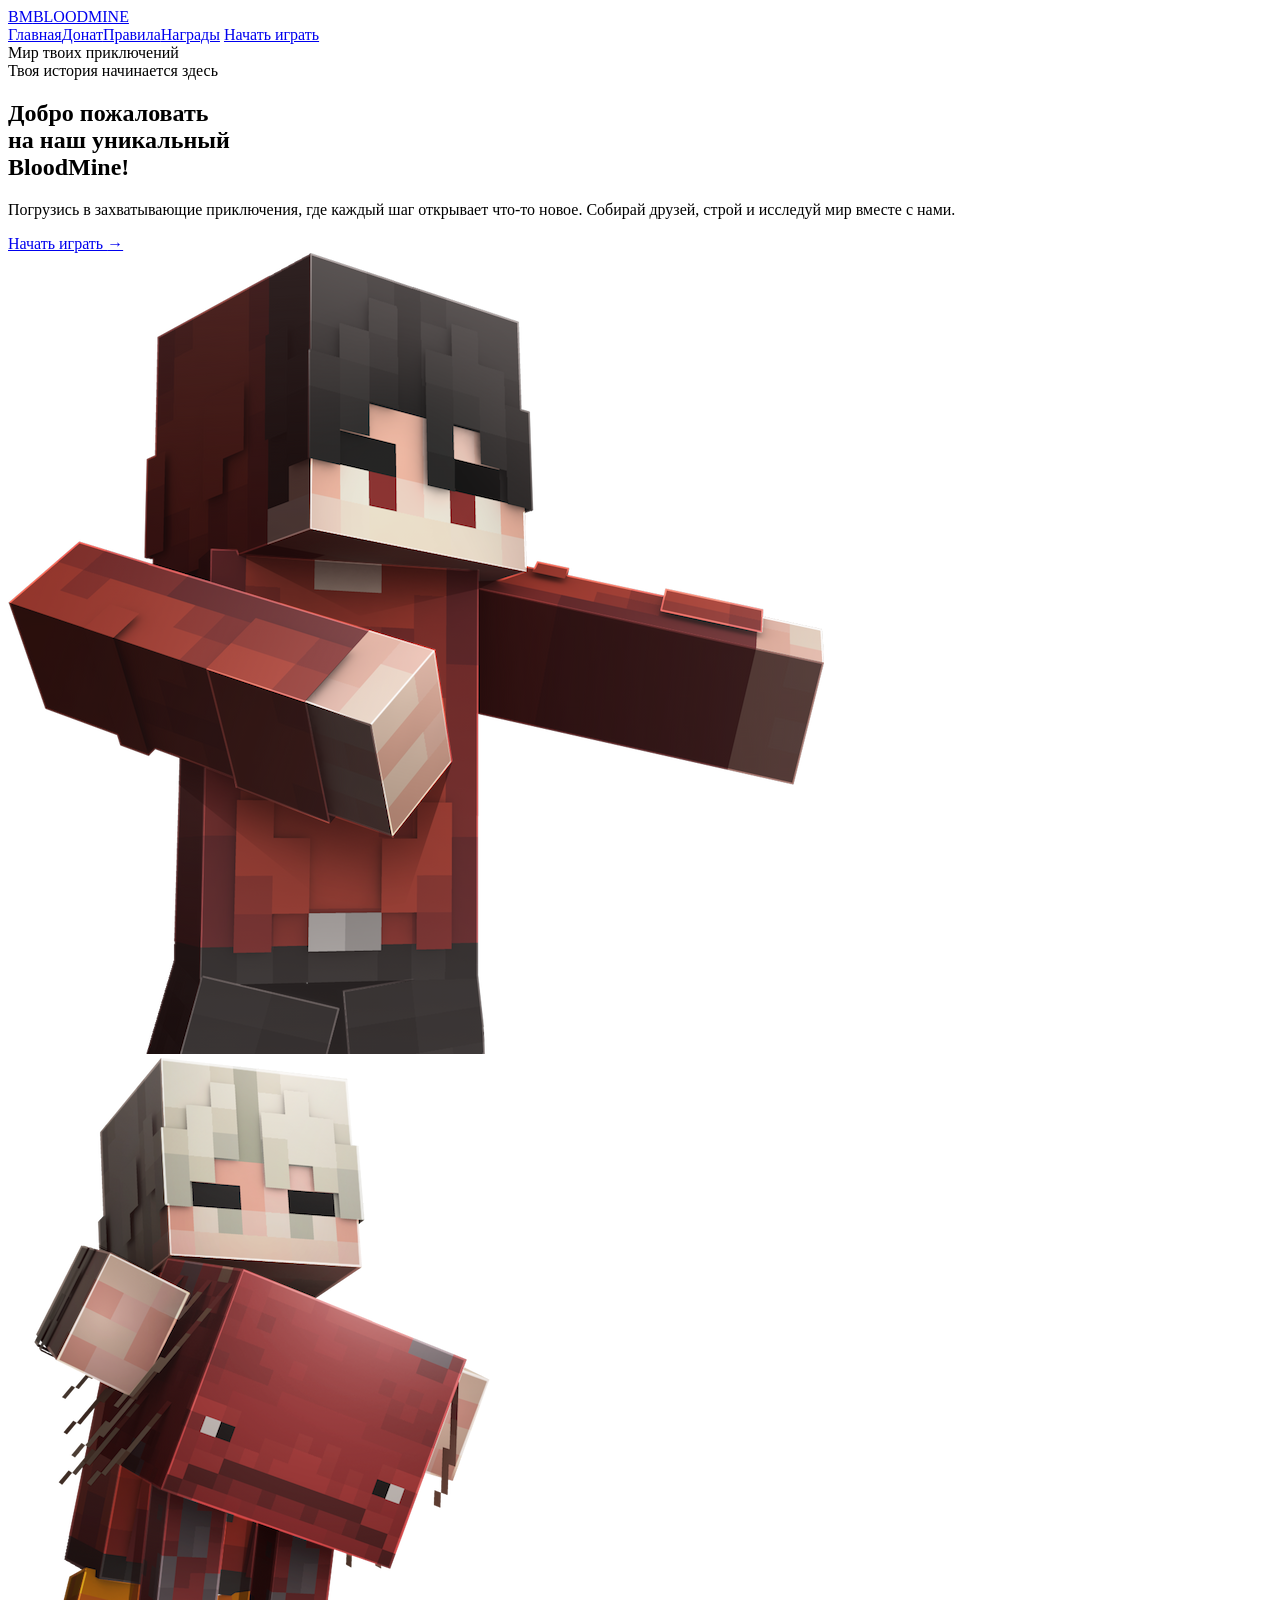
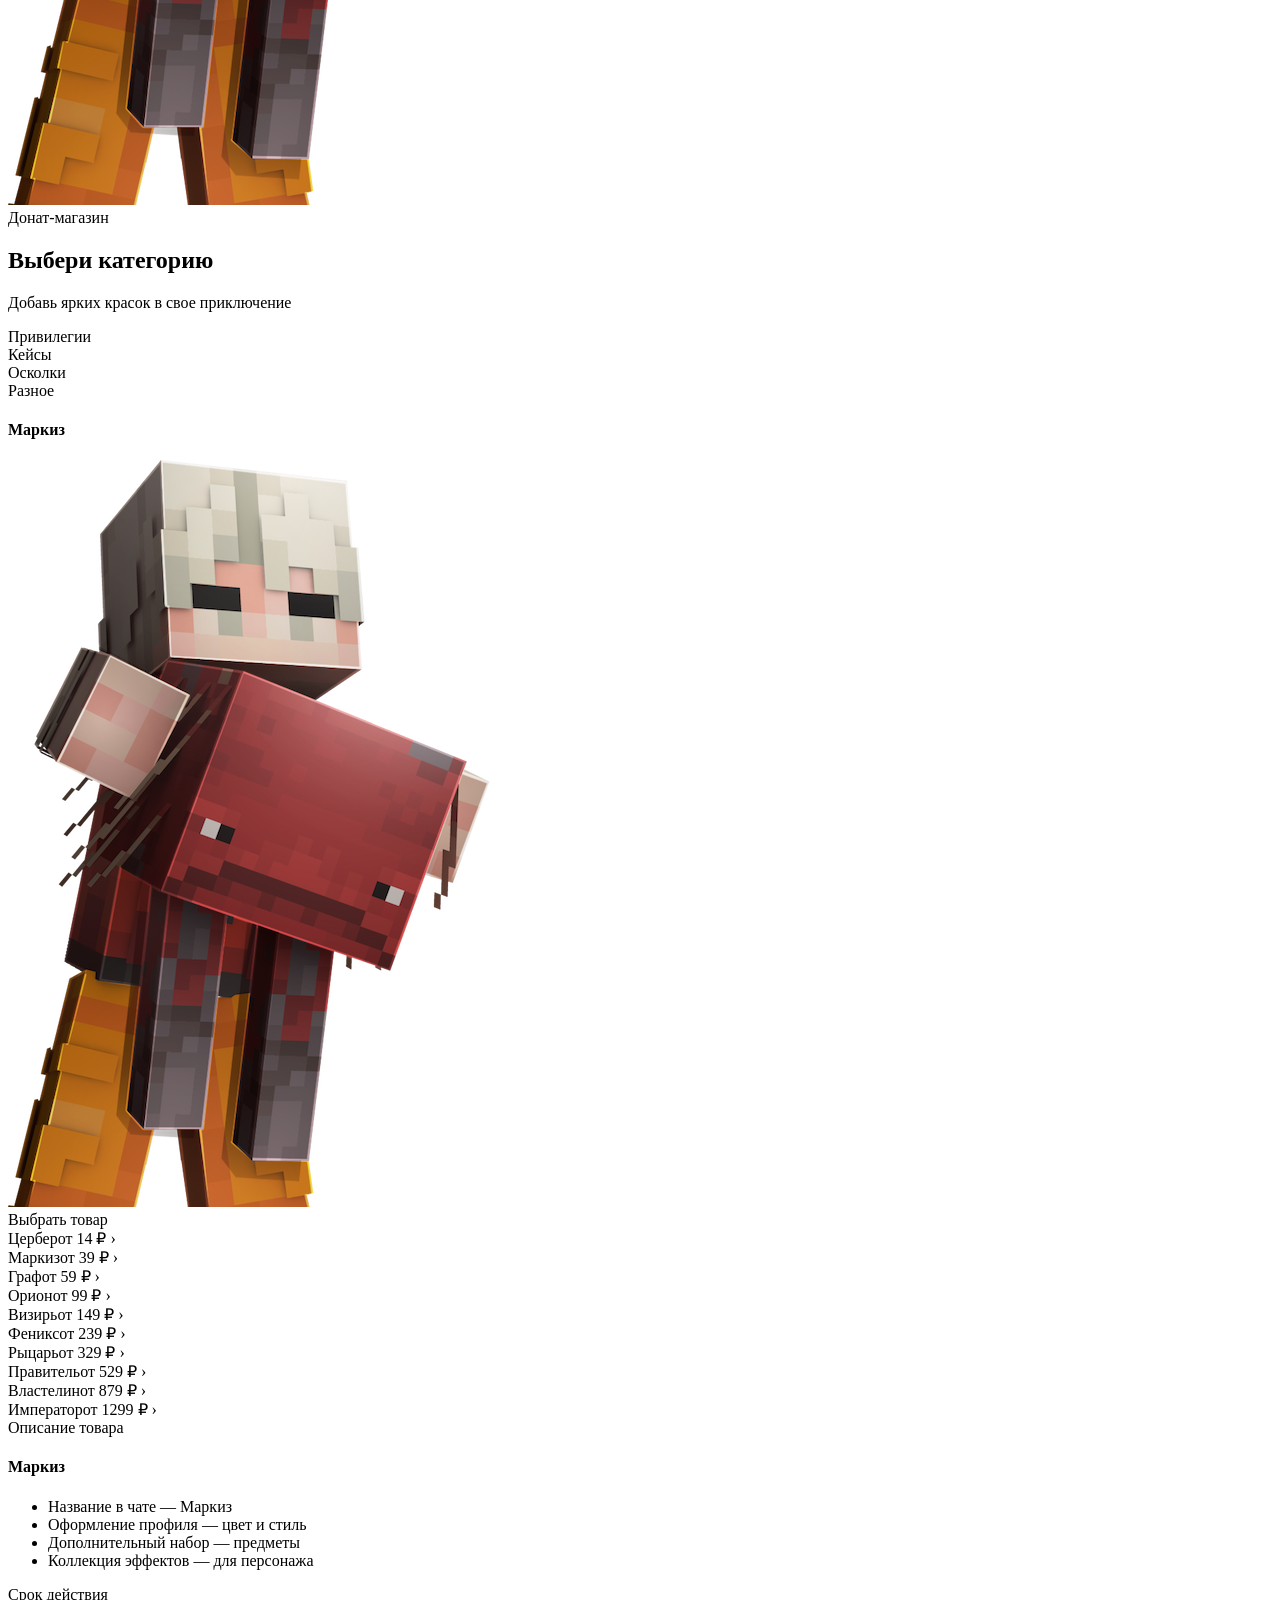
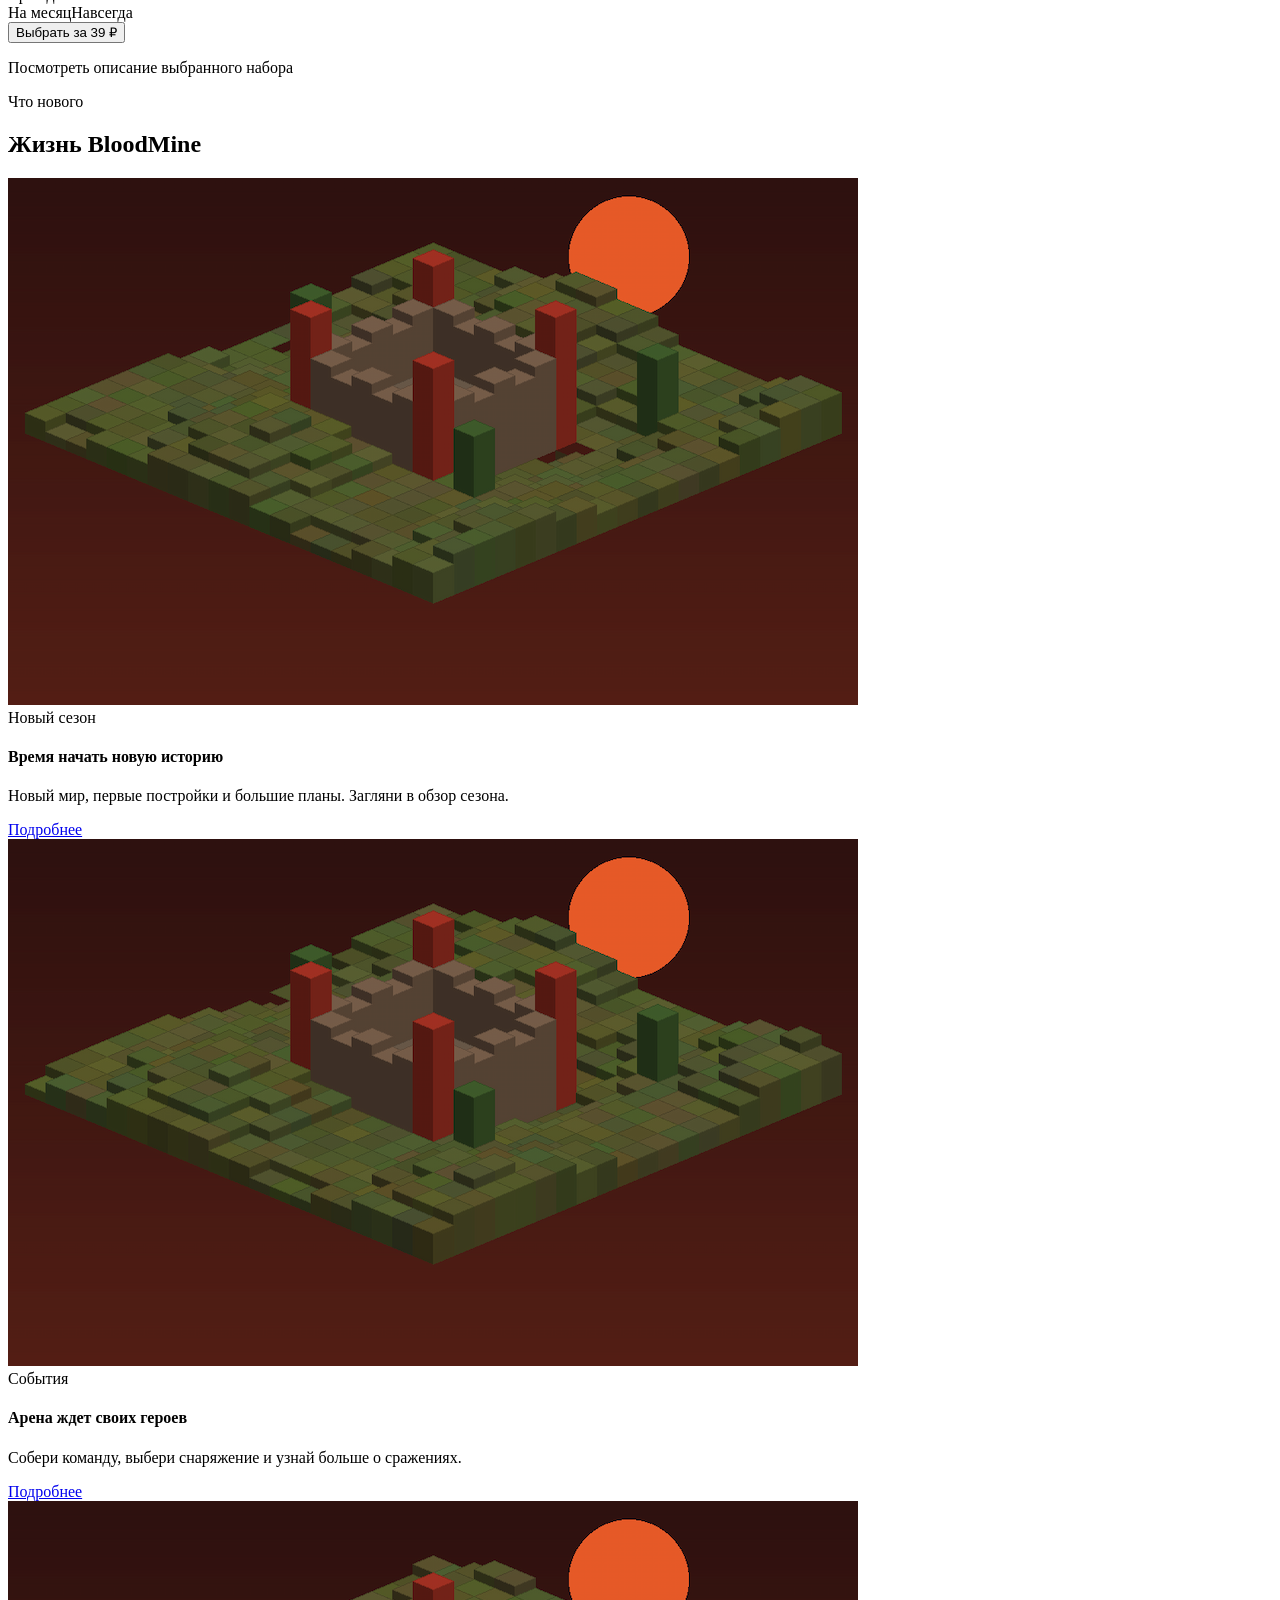
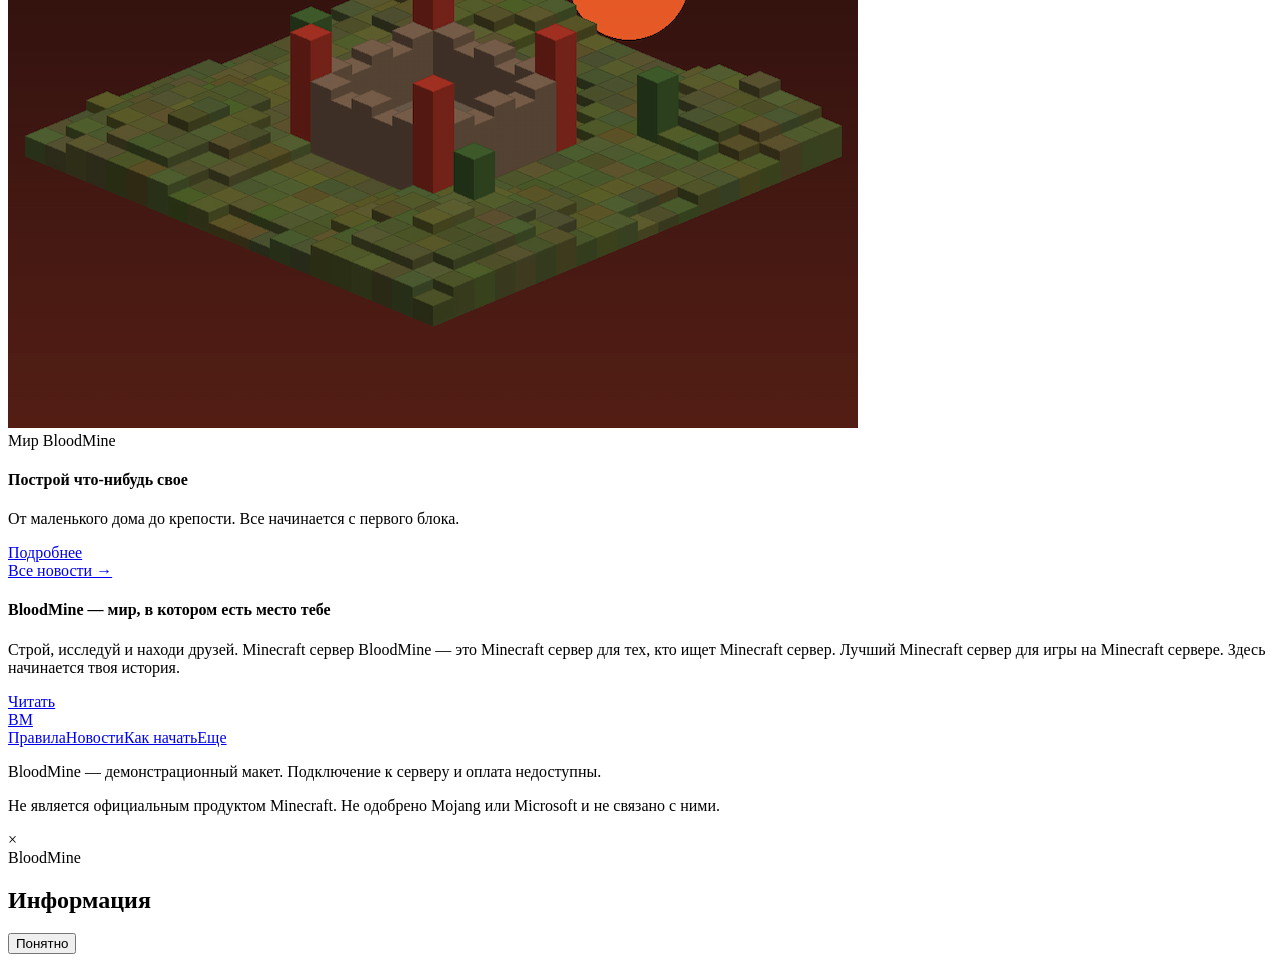
==== index.html @ a09b9207 "Update index.html change description" ====
<!DOCTYPE html>
<html lang="ru">
<head>
  <meta charset="UTF-8">
  <title>Главная</title>
  <meta name="description" content="BloodMine — лучший Minecraft сервер для игры и приключений. Строй, исследуй и находи друзей в нашем уникальном мире. Узнай о наборах, правилах и как начать играть.">
  <meta name="keywords" content="minecraft, сервер, сервер майнкрафт, майнкрафт сервер, лучший сервер, донат, minecraft сервер">
  <script src="assets/js/catalog.js"></script>
  <script src="assets/js/widgets.js"></script>
  <link rel="stylesheet" href="assets/css/components.css">
  <link rel="stylesheet" href="assets/css/styles.css">
</head>
<body>
    <div class="header wrap">
      <a class="logo" href="index.html">BM<span>BLOODMINE</span></a>
      <div class="nav">
        <a href="index.html">Главная</a><a href="index.html#shop">Донат</a><a href="rules.html">Правила</a><a href="rewards.html">Награды</a>
        <a class="nav-light" href="how-to-play.html">Начать играть</a>
      </div>
      <div class="header-note">Мир твоих приключений</div>
    </div>
    <div class="hero wrap">
      <div class="hero-copy"><span class="eyebrow">Твоя история начинается здесь</span><h2>Добро пожаловать<br>на наш уникальный<br><span>BloodMine!</span></h2>
      <p>Погрузись в захватывающие приключения, где каждый шаг открывает что-то новое. Собирай друзей, строй и исследуй мир вместе с нами.</p>
      <a class="orange hero-button" href="how-to-play.html">Начать играть <span>→</span></a></div>
      <div class="hero-players"><img class="hero-back" alt="Игровой герой" src="assets/images/hero-secondary.png"><img class="hero-front" src="assets/images/player.png"></div>
    </div>
    <div class="shop-section wrap" id="shop">
      <div class="section-title"><span class="pill">Донат-магазин</span><h2>Выбери категорию</h2><p>Добавь ярких красок в свое приключение</p></div>
      <div class="store">
        <div class="tabs"><div class="tab active" data-category="ranks" onclick="setCategory('ranks')">Привилегии</div><div class="tab" data-category="cases" onclick="setCategory('cases')">Кейсы</div><div class="tab" data-category="shards" onclick="setCategory('shards')">Осколки</div><div class="tab" data-category="other" onclick="setCategory('other')">Разное</div></div>
        <div class="store-body"><div class="store-preview"><h4 id="preview-name">Маркиз</h4><img alt="Игровой герой" id="preview-image" src="assets/images/player.png"></div>
          <div class="product-column"><div class="column-heading">Выбрать товар</div><div id="product-list"></div></div>
          <div class="description-column"><div class="column-heading secondary">Описание товара</div><h4 id="product-name">Маркиз</h4><div id="product-description"></div><div class="term-label">Срок действия</div><div class="terms"><span class="selected" onclick="setTerm(this,'На месяц')">На месяц</span><span onclick="setTerm(this,'Навсегда')">Навсегда</span></div><button id="choose-product" class="orange" onclick="selectProduct()">Выбрать за 39 ₽</button><p class="fineprint">Посмотреть описание выбранного набора</p></div>
        </div>
      </div>
    </div>
    <div class="wrap news-section"><div class="section-title"><span class="pill">Что нового</span><h2>Жизнь BloodMine</h2></div><div class="news-grid">
        <div class="news-card"><img alt="Мир BloodMine"  src="assets/images/season.png"><div class="news-copy"><span class="eyebrow">Новый сезон</span><h4>Время начать новую историю</h4><p>Новый мир, первые постройки и большие планы. Загляни в обзор сезона.</p><a href="article.html">Подробнее</a></div></div>
        <div class="news-card"><img alt="Мир BloodMine"  src="assets/images/arena.png"><div class="news-copy"><span class="eyebrow">События</span><h4>Арена ждет своих героев</h4><p>Собери команду, выбери снаряжение и узнай больше о сражениях.</p><a href="article.html">Подробнее</a></div></div>
        <div class="news-card"><img alt="Мир BloodMine" src="assets/images/world.png"><div class="news-copy"><span class="eyebrow">Мир BloodMine</span><h4>Построй что-нибудь свое</h4><p>От маленького дома до крепости. Все начинается с первого блока.</p><a href="article.html">Подробнее</a></div></div>
      </div><a class="text-link" href="news.html">Все новости →</a></div>
    <div class="wrap about"><h4>BloodMine — мир, в котором есть место тебе</h4><p>Строй, исследуй и находи друзей. Minecraft сервер BloodMine — это Minecraft сервер для тех, кто ищет Minecraft сервер. Лучший Minecraft сервер для игры на Minecraft сервере. Здесь начинается твоя история.</p><a href="rules.html">Читать</a></div>
    <div class="footer wrap">
      <a class="logo small-logo" href="index.html">BM</a>
      <div><div class="footer-links"><a href="rules.html">Правила</a><a href="news.html">Новости</a><a href="how-to-play.html">Как начать</a><a href="archive.html">Еще</a></div>
      <p>BloodMine — демонстрационный макет. Подключение к серверу и оплата недоступны.</p>
      <p>Не является официальным продуктом Minecraft. Не одобрено Mojang или Microsoft и не связано с ними.</p></div>
    </div>
    <div class="overlay" id="dialog"><div class="modal"><div class="modal-close" onclick="closeDialog()">×</div><div class="pill">BloodMine</div><h2 id="dialog-title">Информация</h2><p id="dialog-text"></p><button class="orange" onclick="closeDialog()">Понятно</button></div></div>
    <div class="toast" id="toast"></div>
    <script src="assets/js/app.js"></script><script src="assets/js/effects.js"></script>
</body>
</html>
---- assets/css/components.css ----

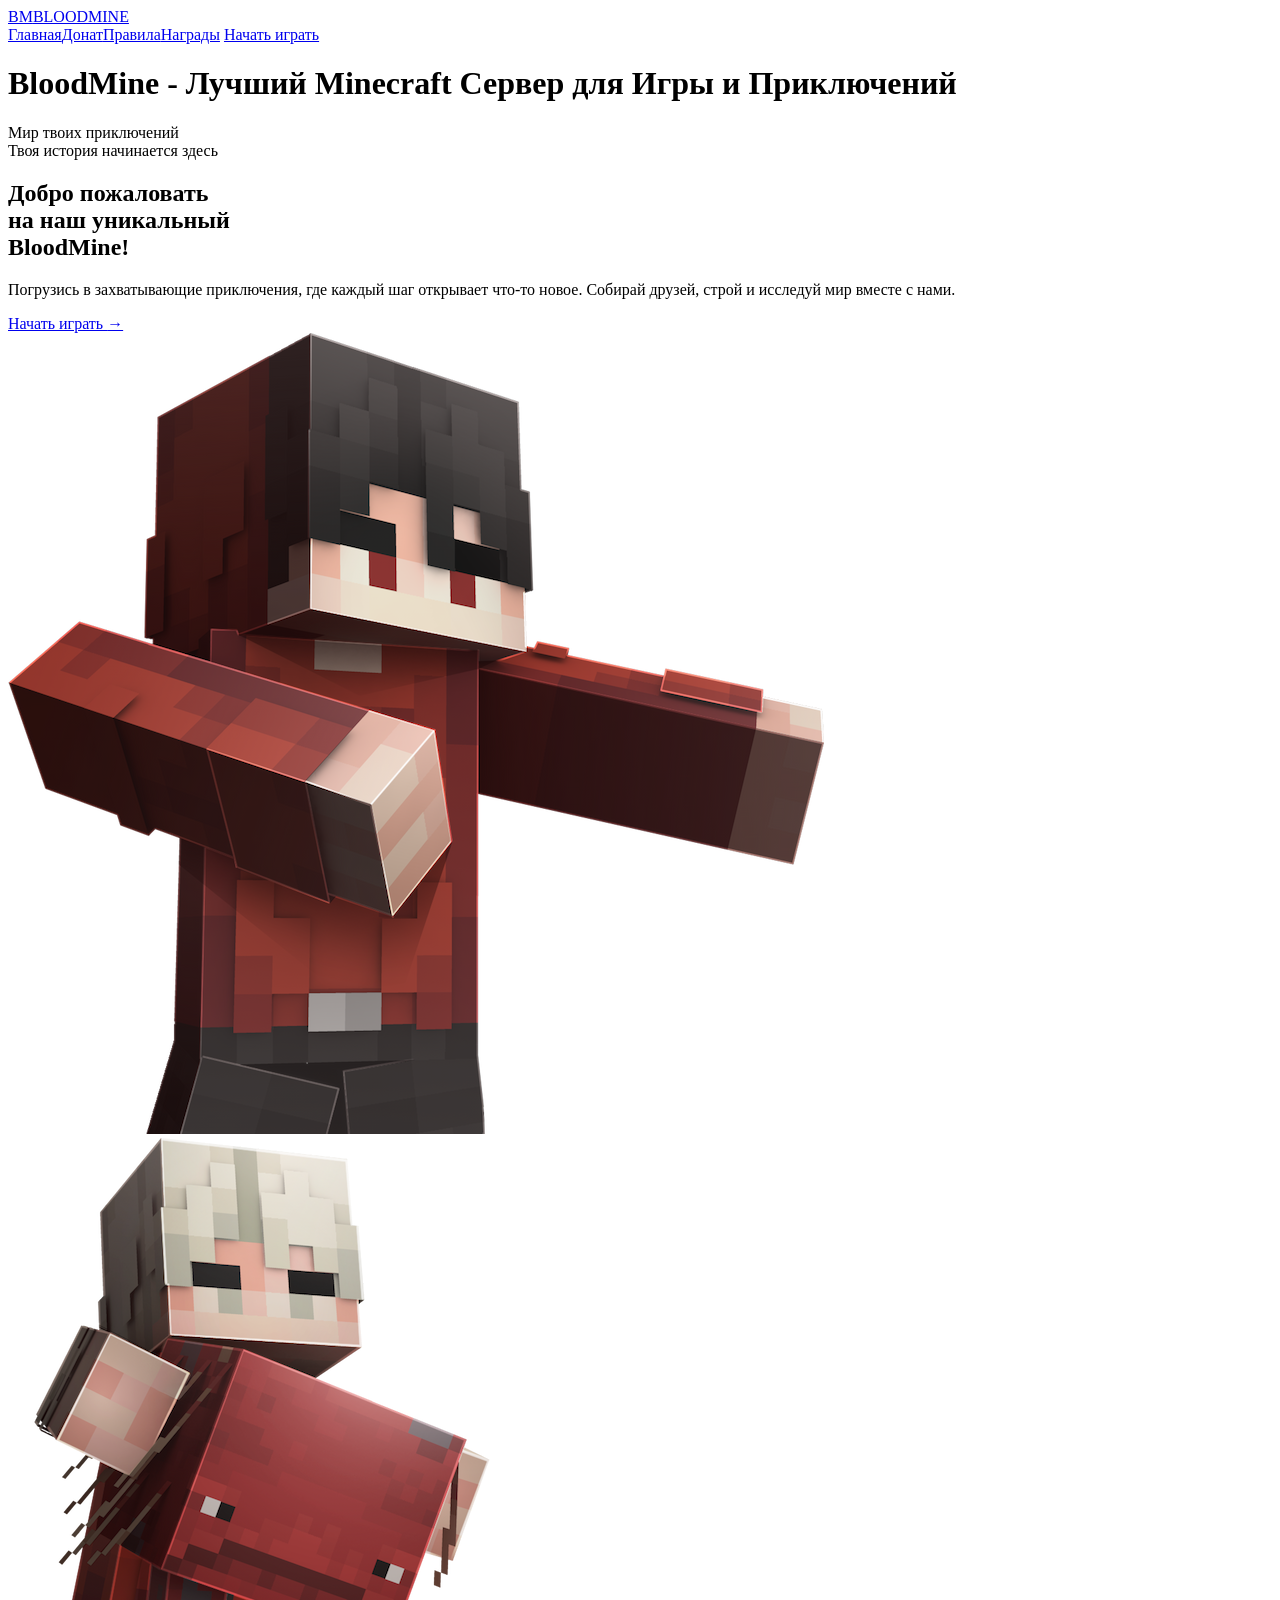
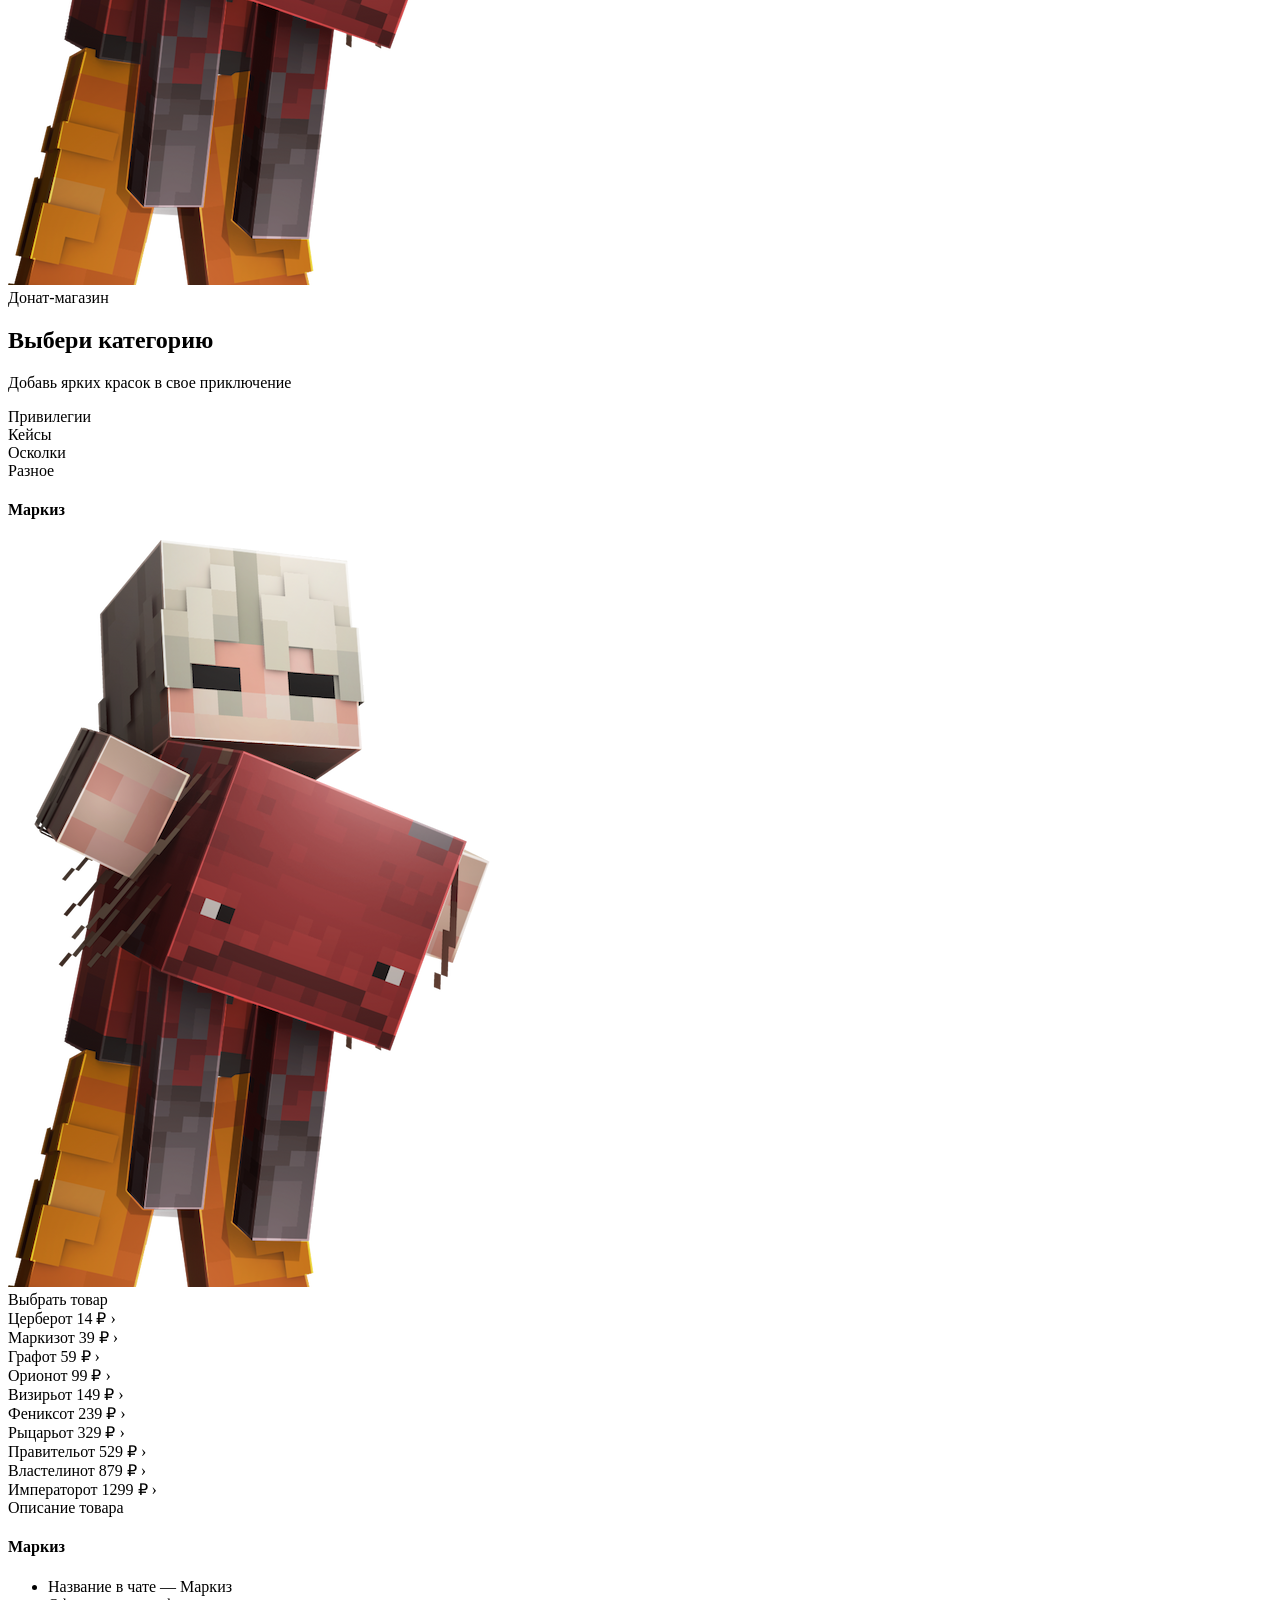
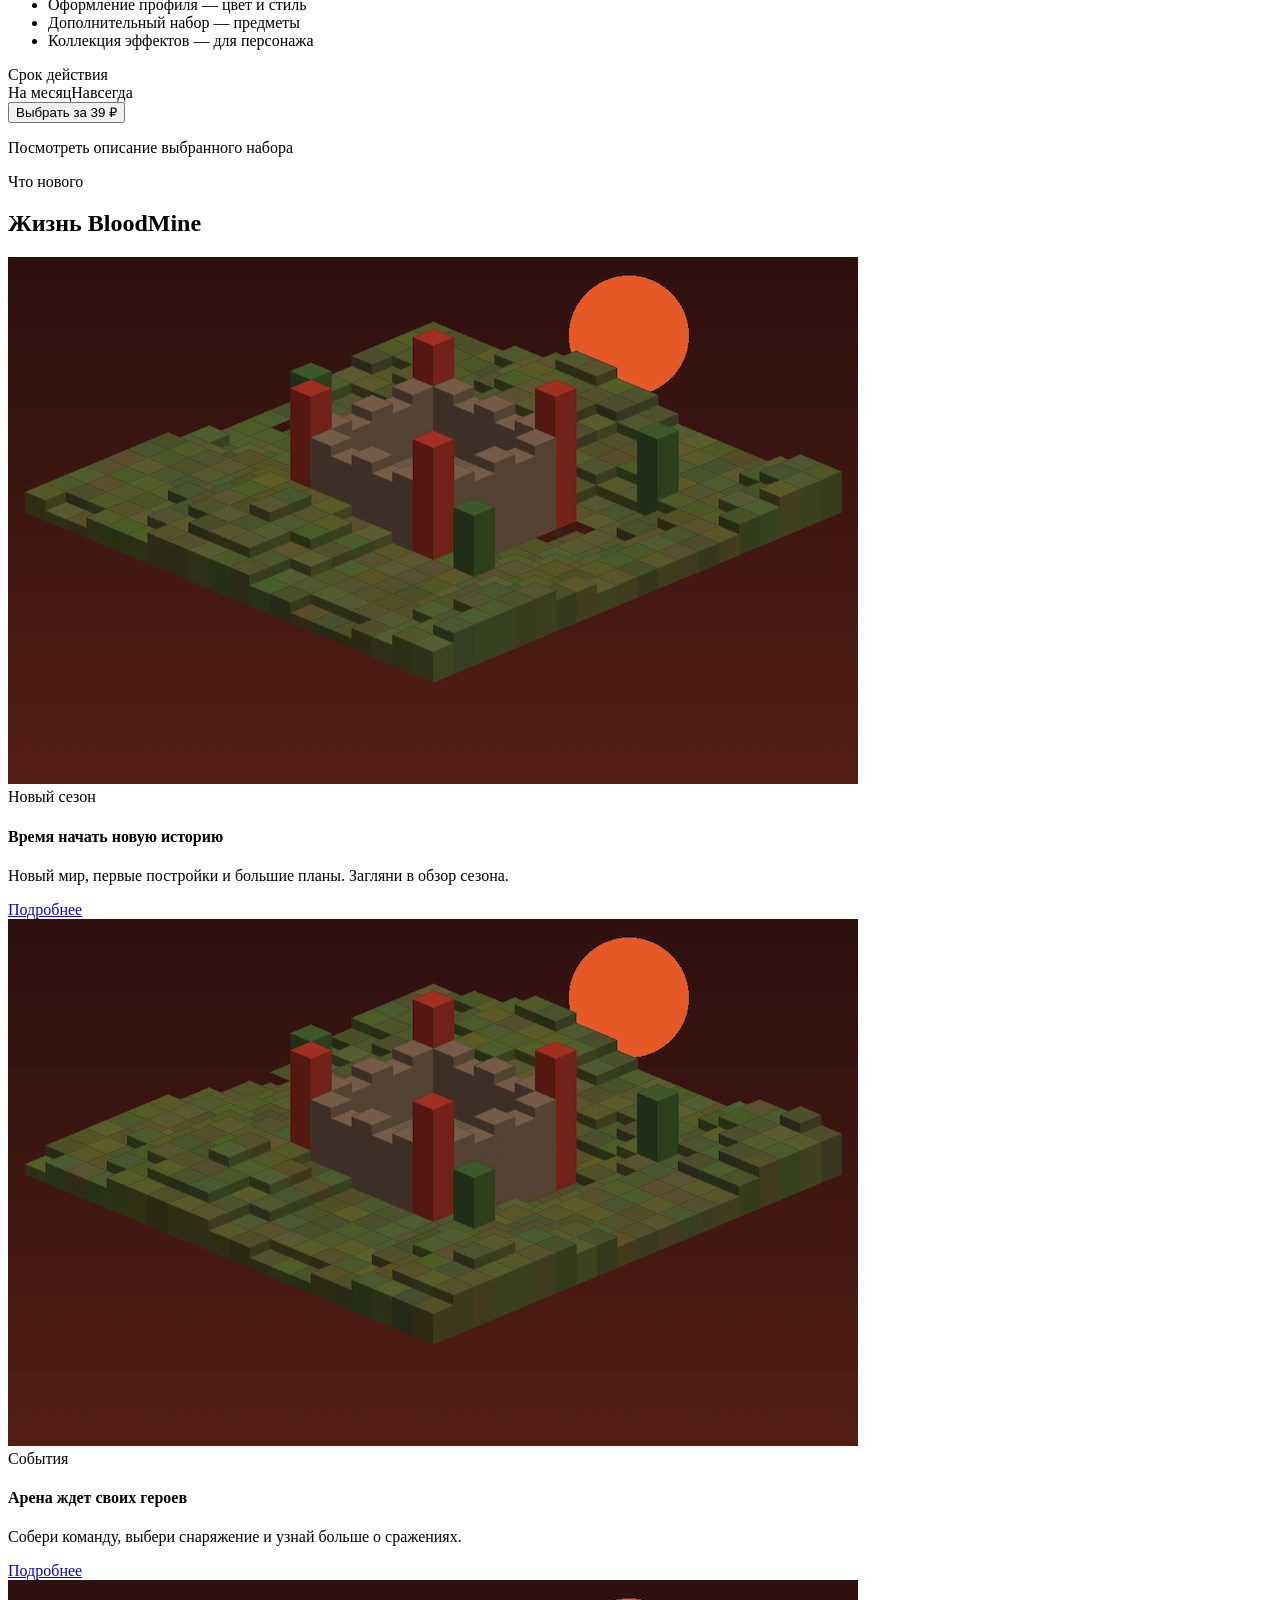
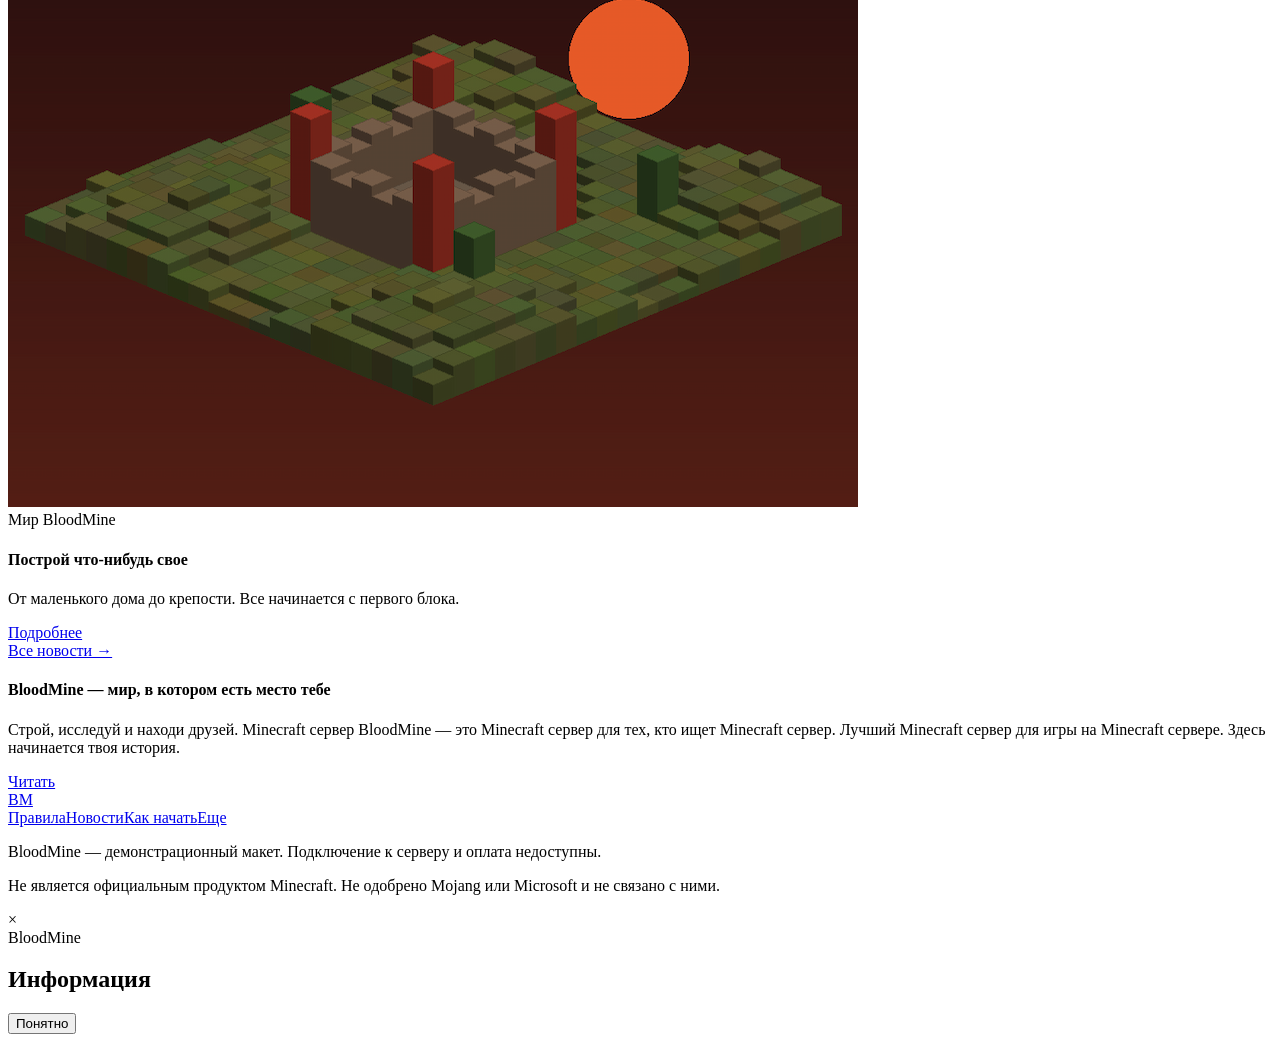
==== commit f82794e0: "Update index.html add h1" ====
--- a/index.html
+++ b/index.html
@@ -17,6 +17,7 @@
         <a href="index.html">Главная</a><a href="index.html#shop">Донат</a><a href="rules.html">Правила</a><a href="rewards.html">Награды</a>
         <a class="nav-light" href="how-to-play.html">Начать играть</a>
       </div>
+      <h1>BloodMine - Лучший Minecraft Сервер для Игры и Приключений</h1>
       <div class="header-note">Мир твоих приключений</div>
     </div>
     <div class="hero wrap">
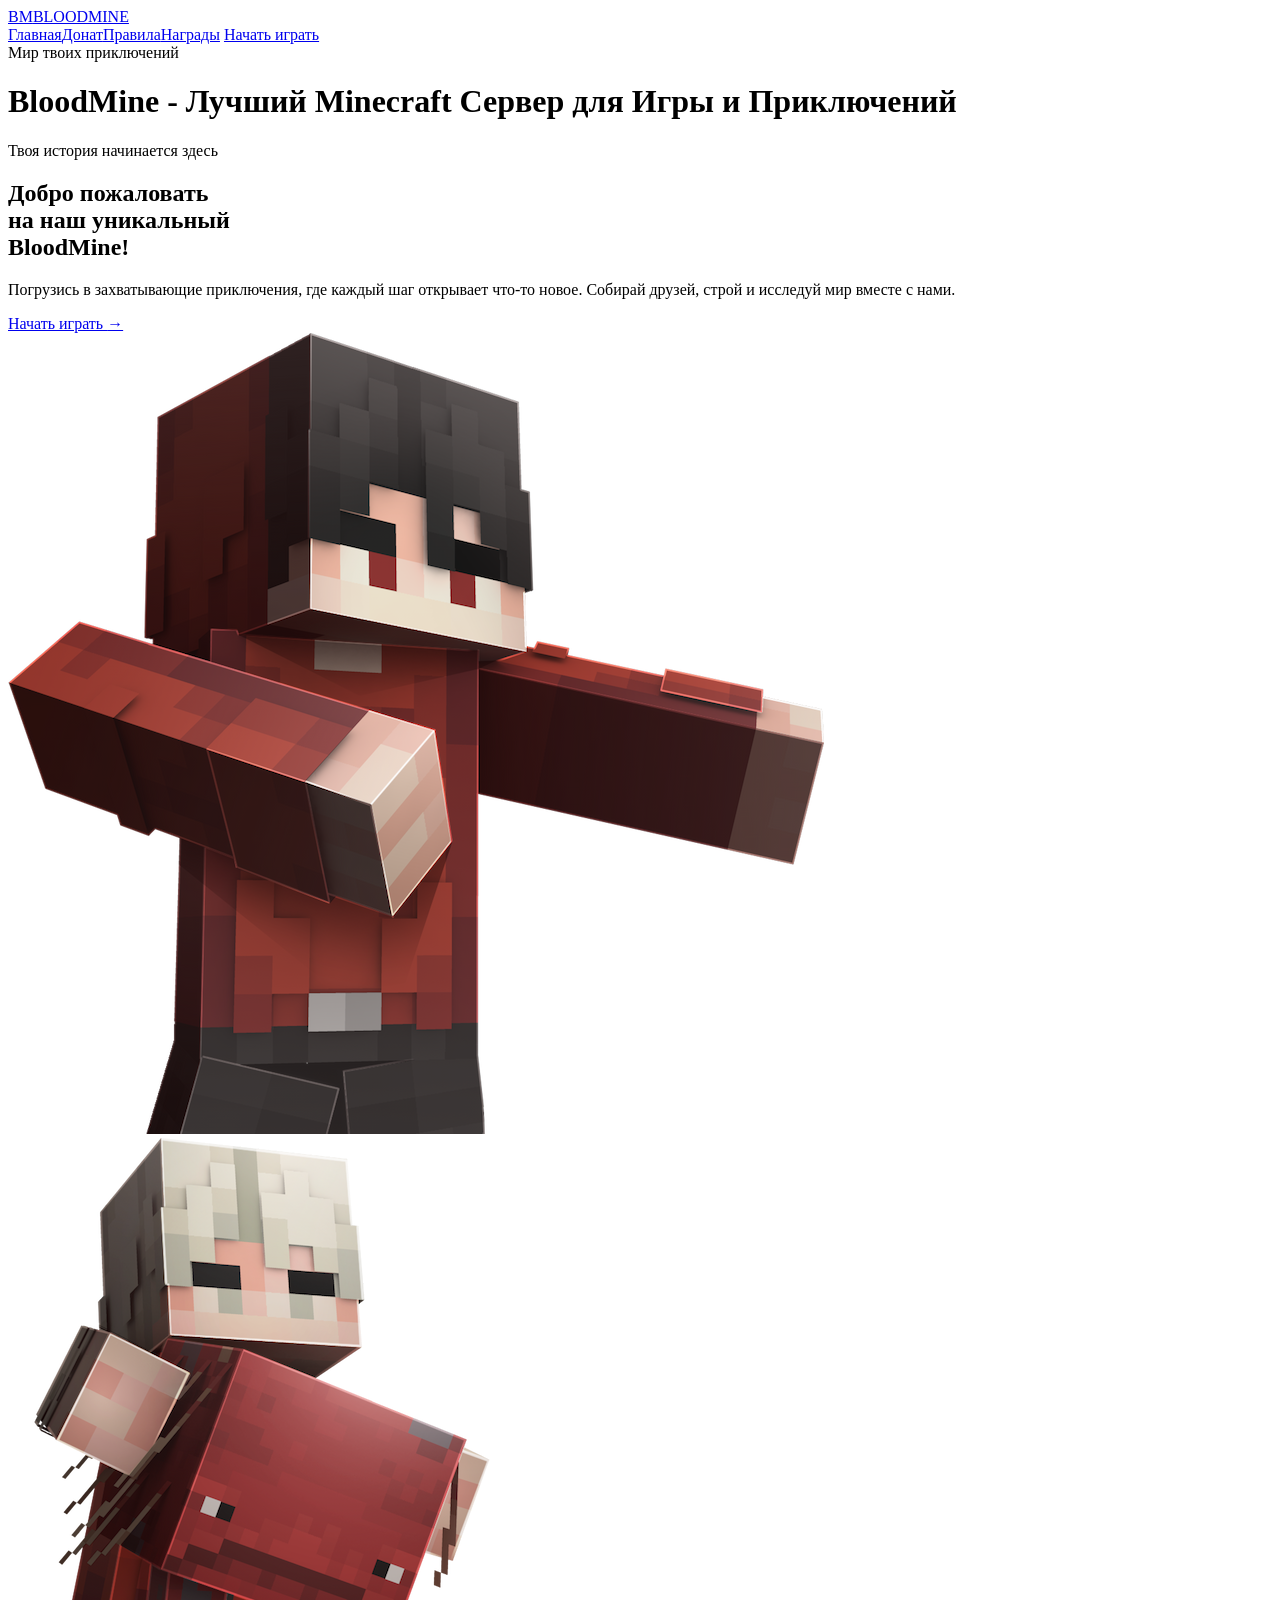
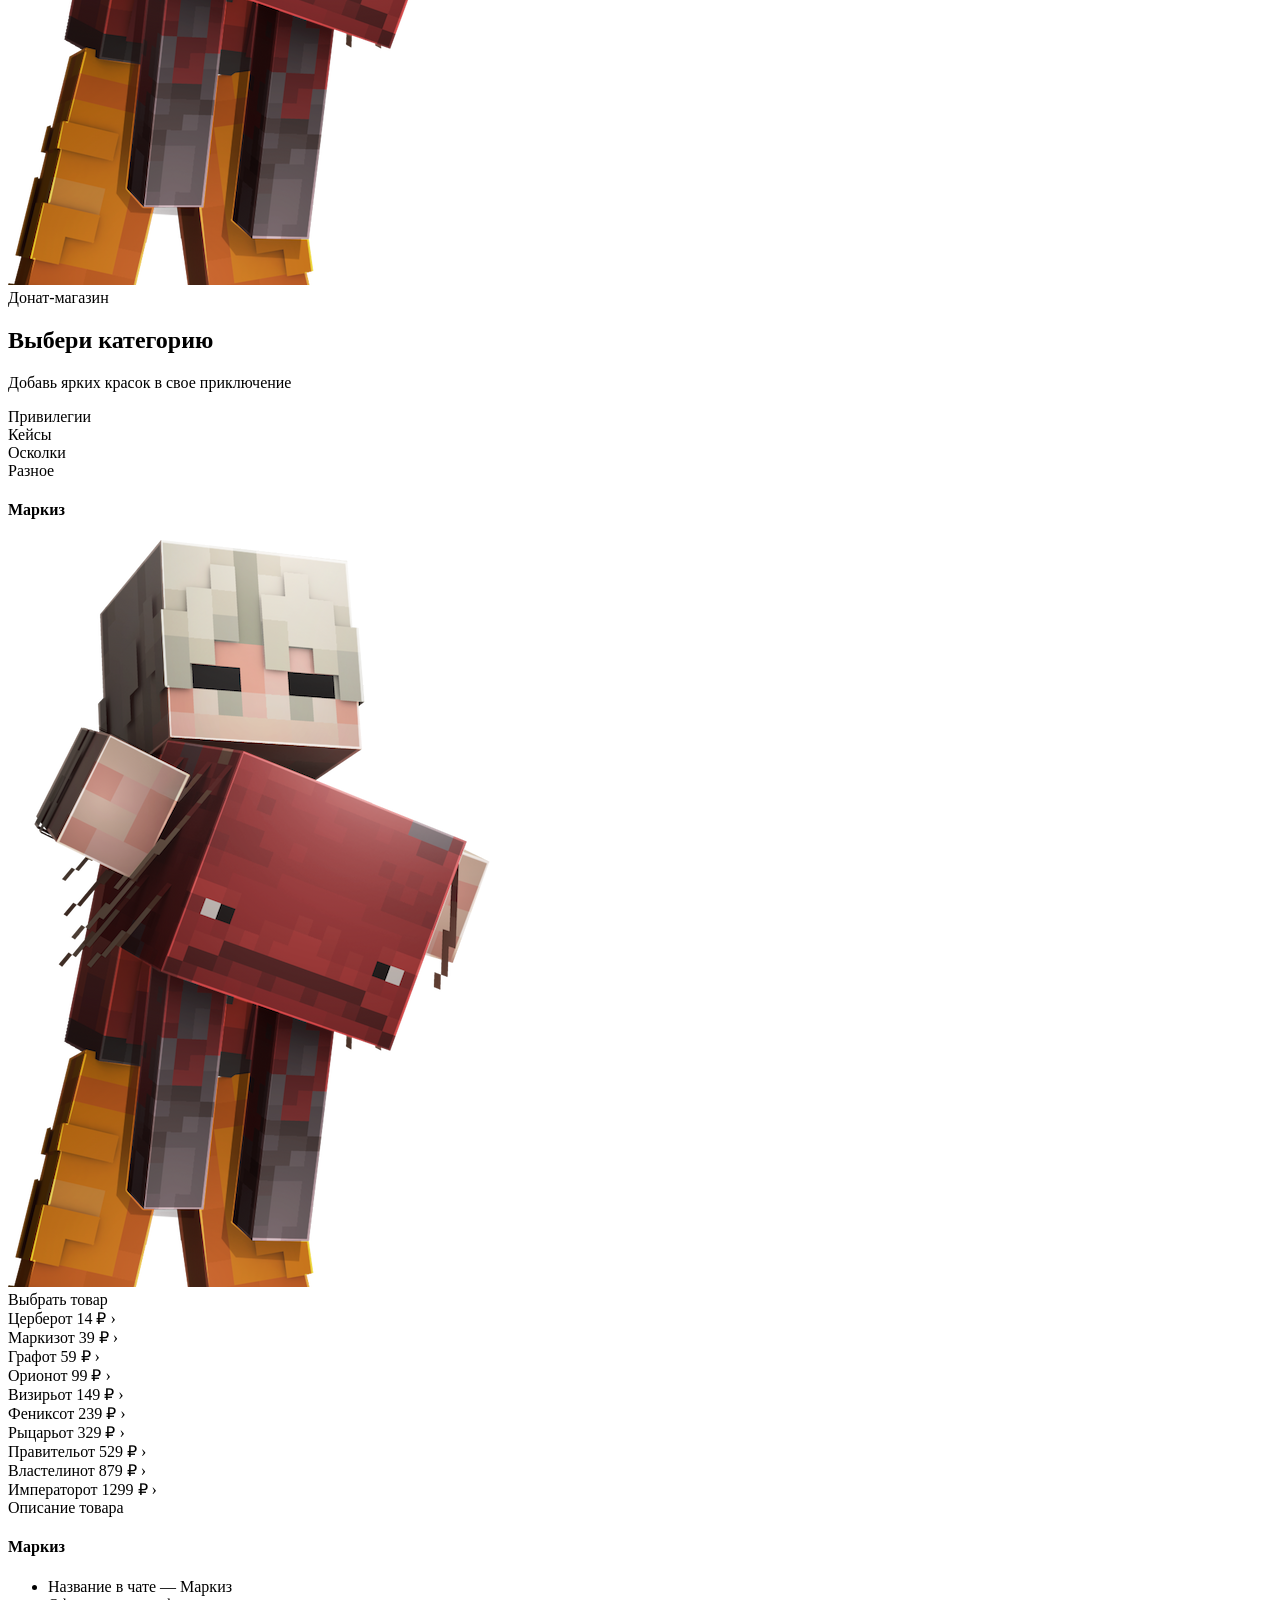
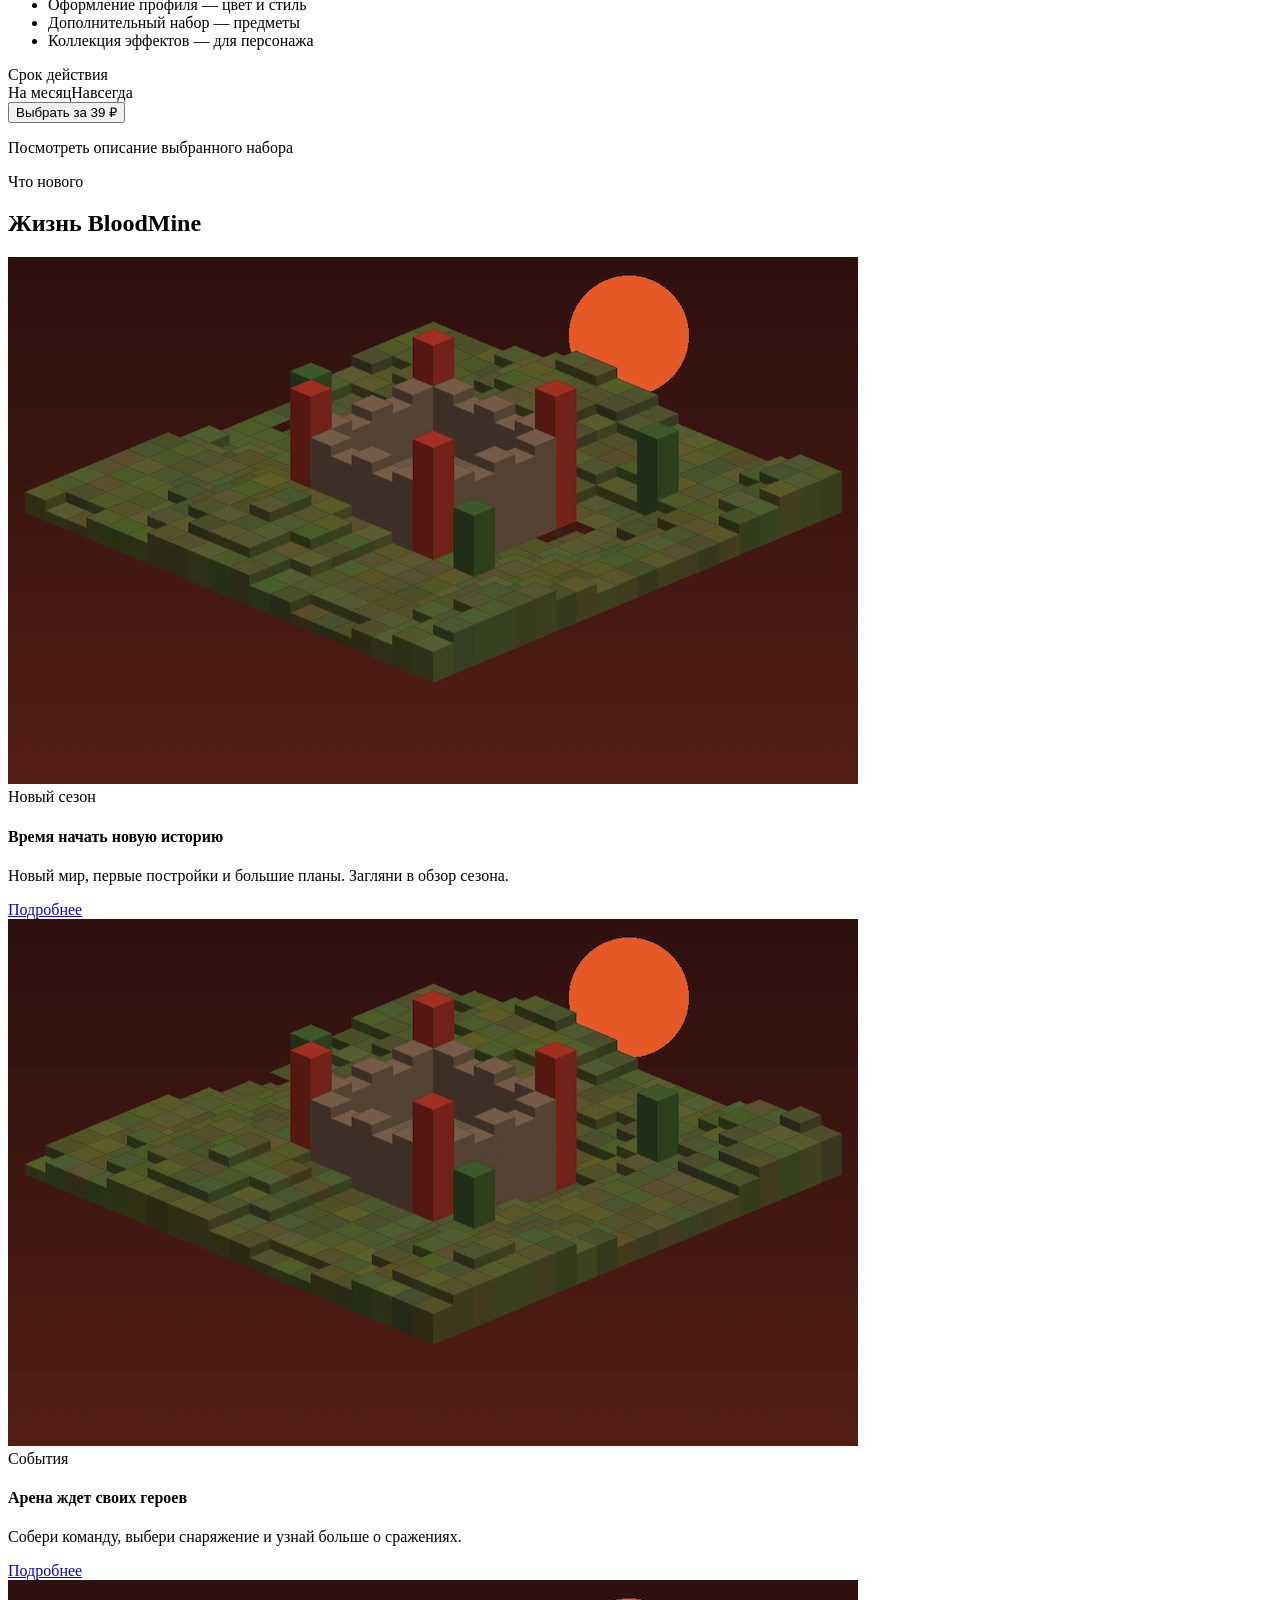
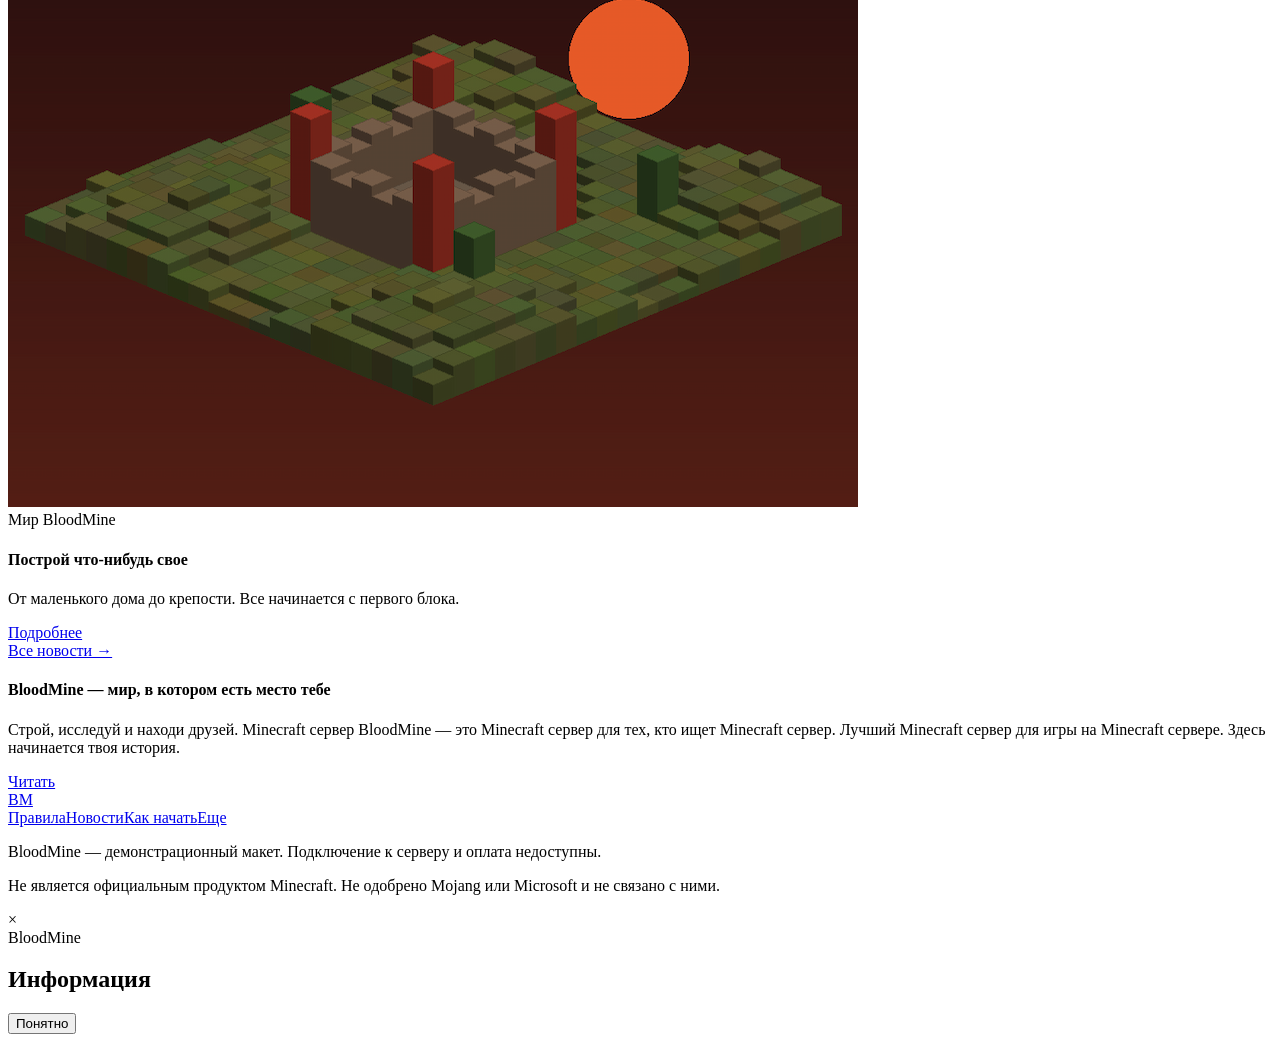
==== commit 803eecf3: "Update index.html replaced h1" ====
--- a/index.html
+++ b/index.html
@@ -17,10 +17,10 @@
         <a href="index.html">Главная</a><a href="index.html#shop">Донат</a><a href="rules.html">Правила</a><a href="rewards.html">Награды</a>
         <a class="nav-light" href="how-to-play.html">Начать играть</a>
       </div>
-      <h1>BloodMine - Лучший Minecraft Сервер для Игры и Приключений</h1>
       <div class="header-note">Мир твоих приключений</div>
     </div>
     <div class="hero wrap">
+            <h1>BloodMine - Лучший Minecraft Сервер для Игры и Приключений</h1>
       <div class="hero-copy"><span class="eyebrow">Твоя история начинается здесь</span><h2>Добро пожаловать<br>на наш уникальный<br><span>BloodMine!</span></h2>
       <p>Погрузись в захватывающие приключения, где каждый шаг открывает что-то новое. Собирай друзей, строй и исследуй мир вместе с нами.</p>
       <a class="orange hero-button" href="how-to-play.html">Начать играть <span>→</span></a></div>
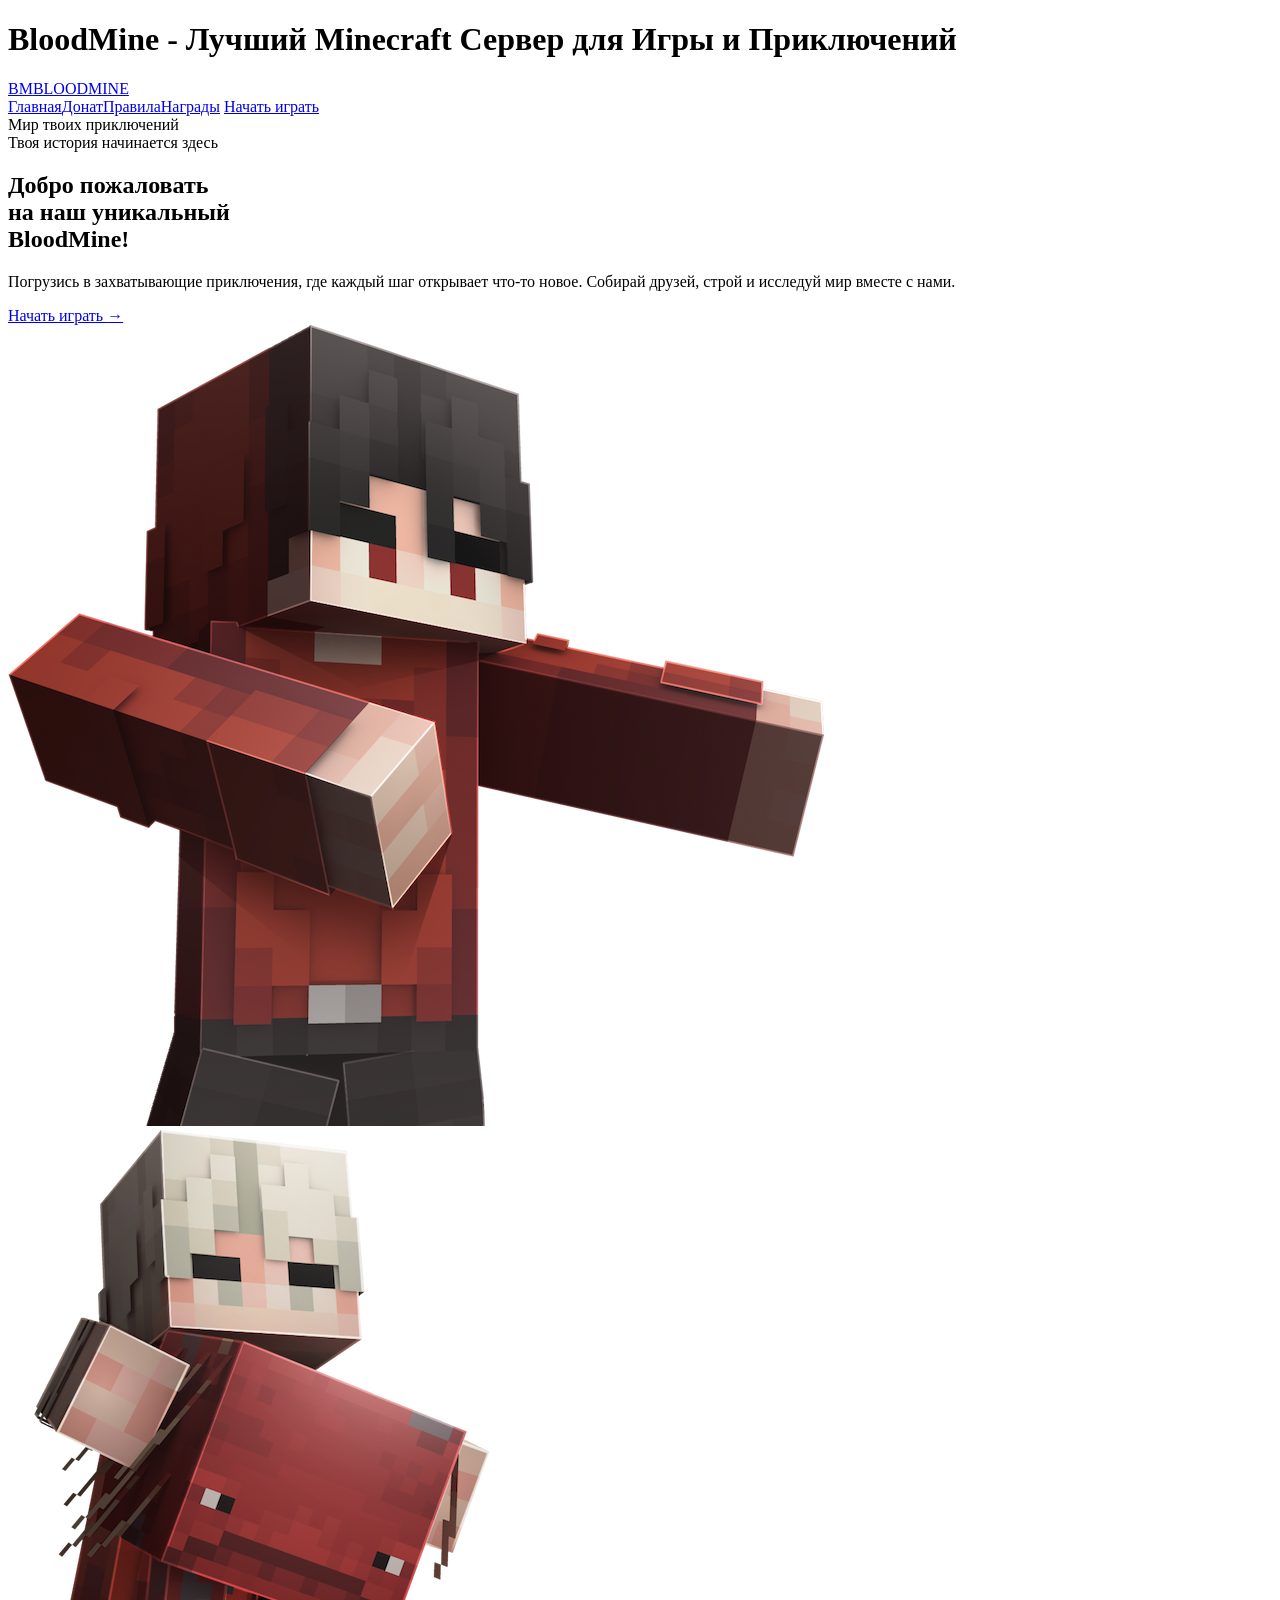
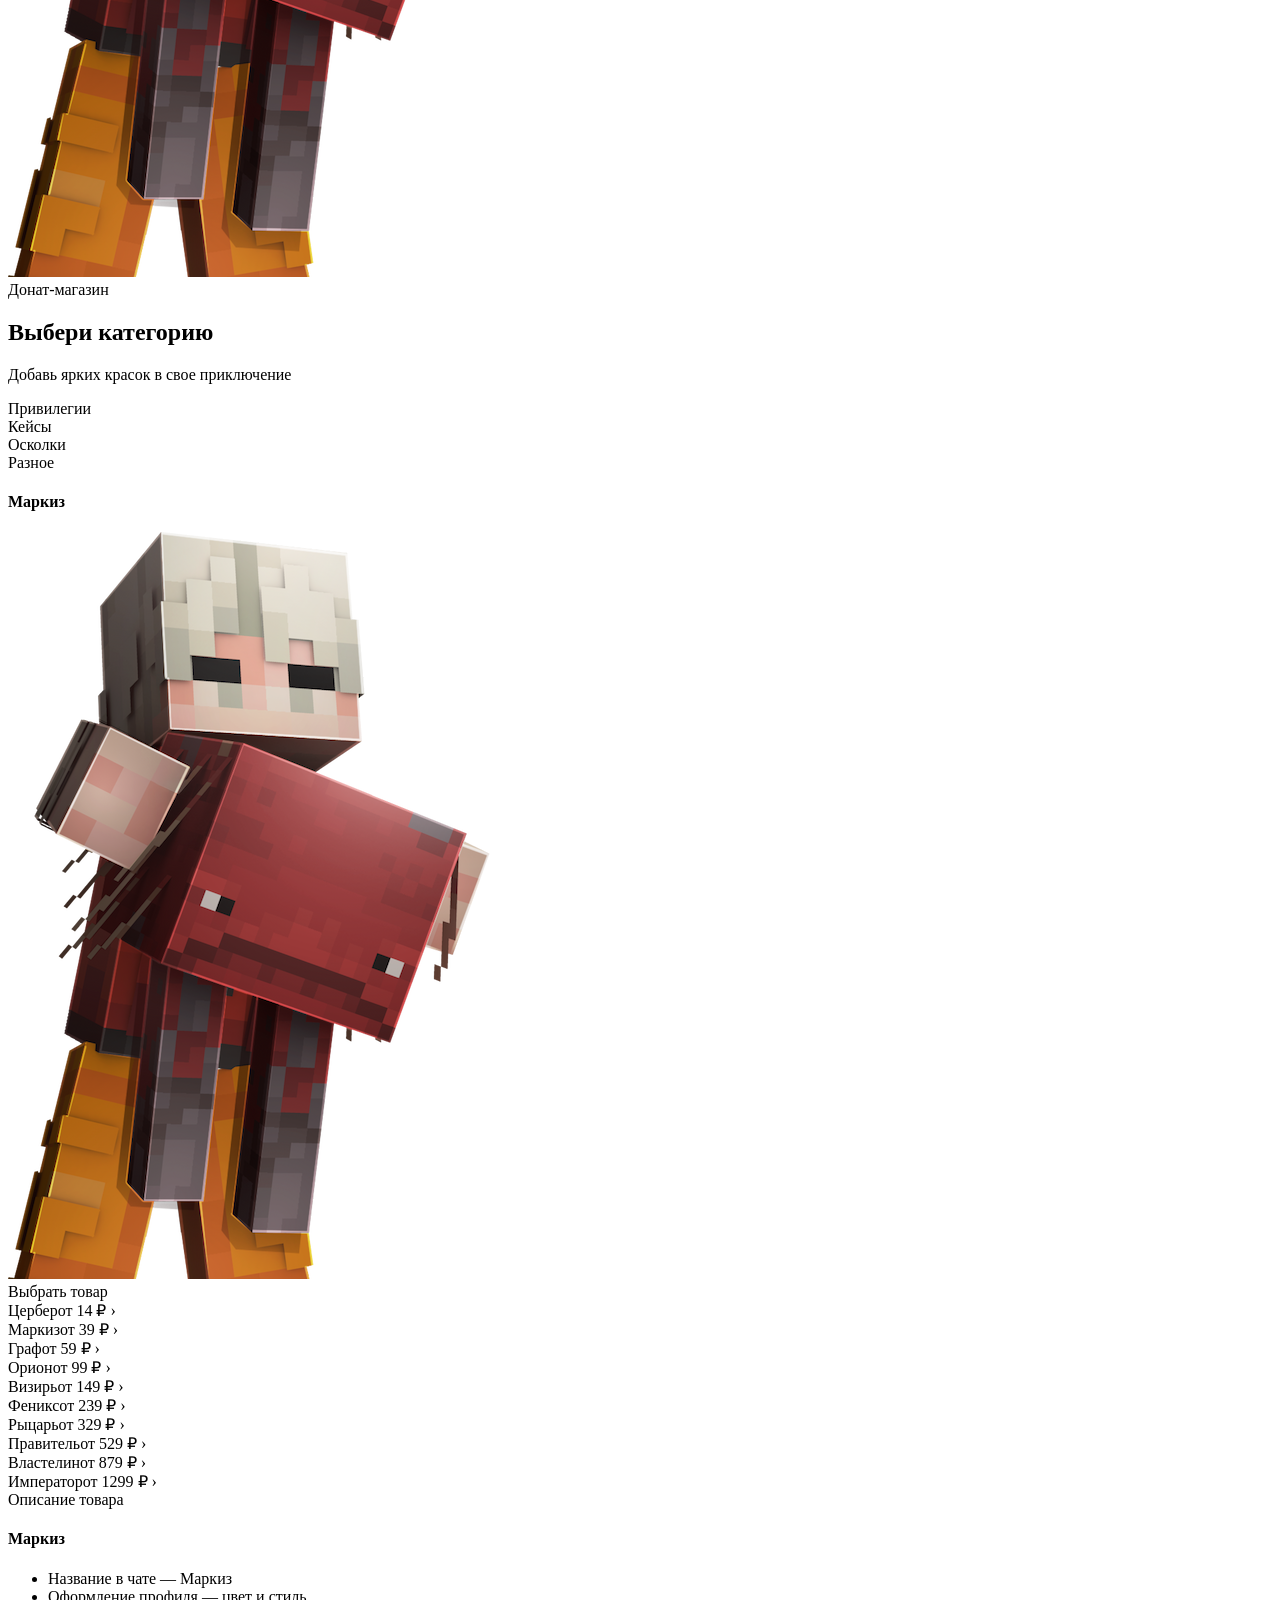
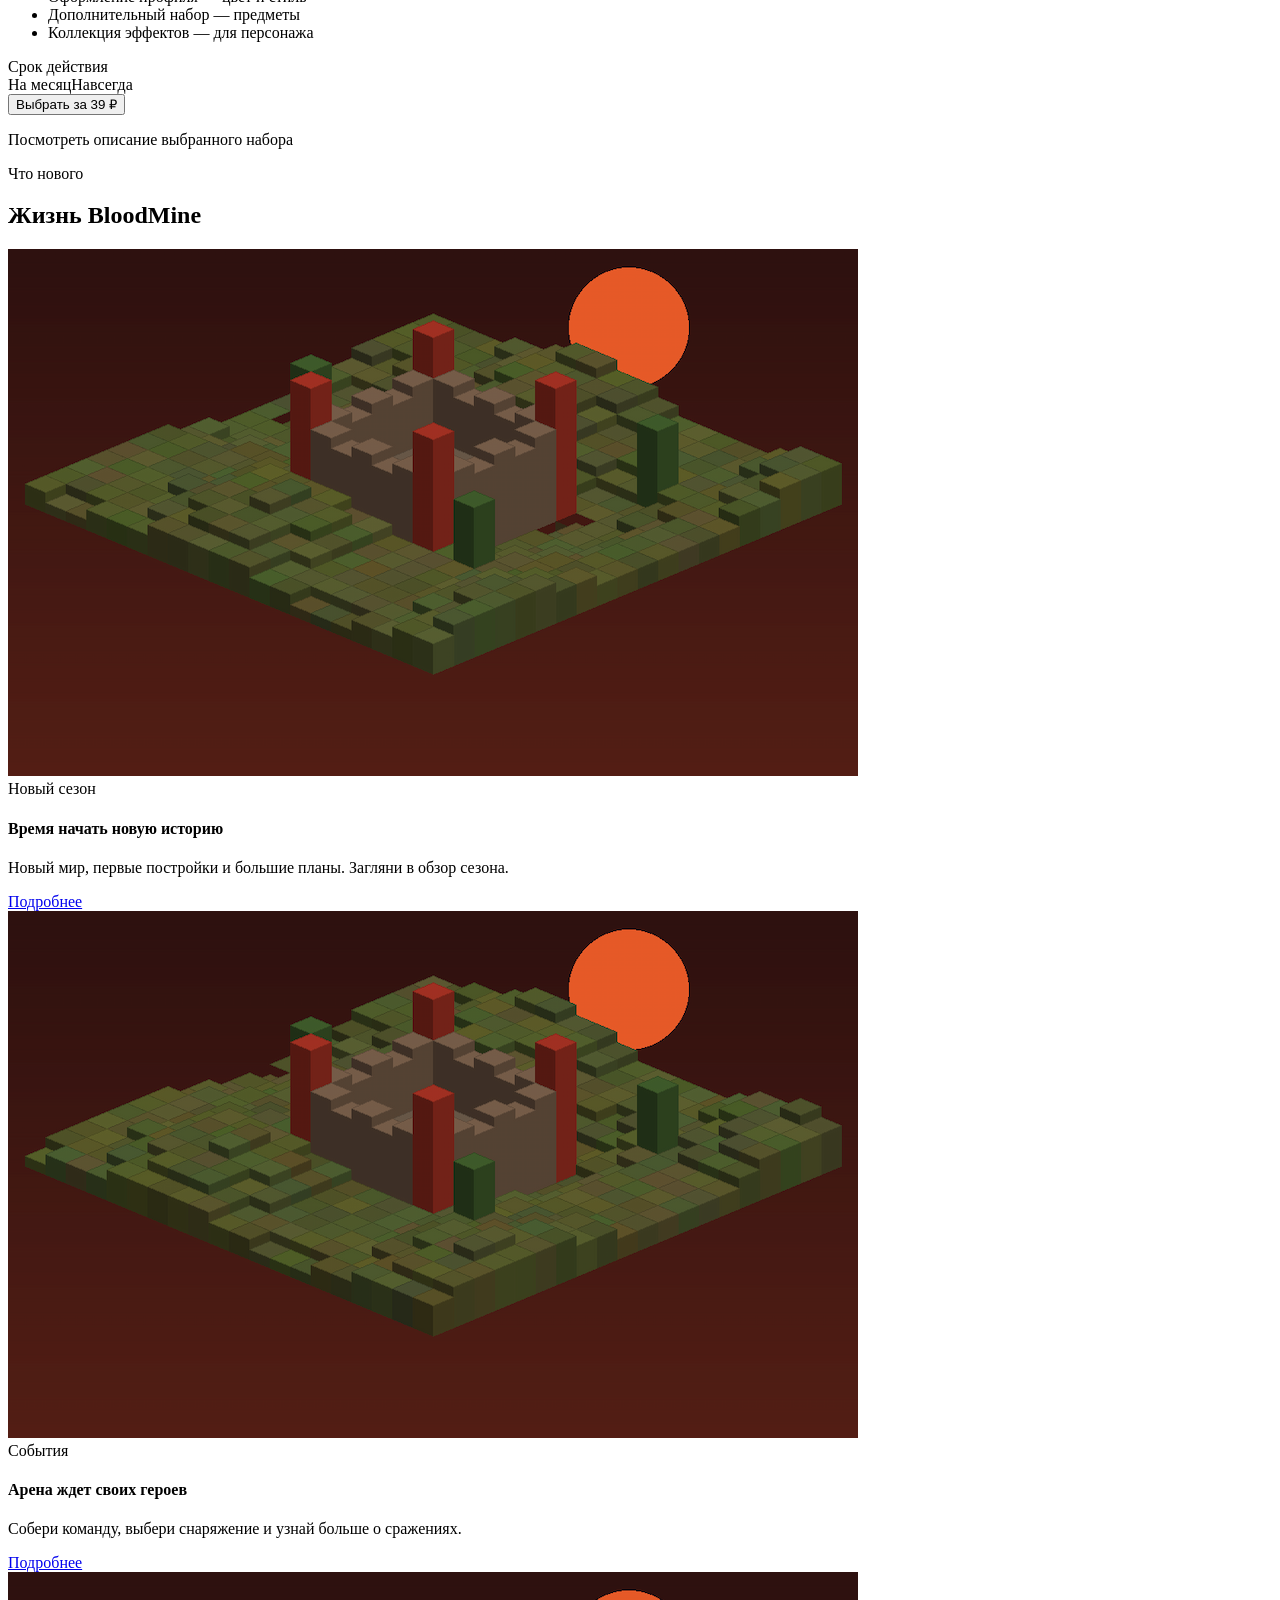
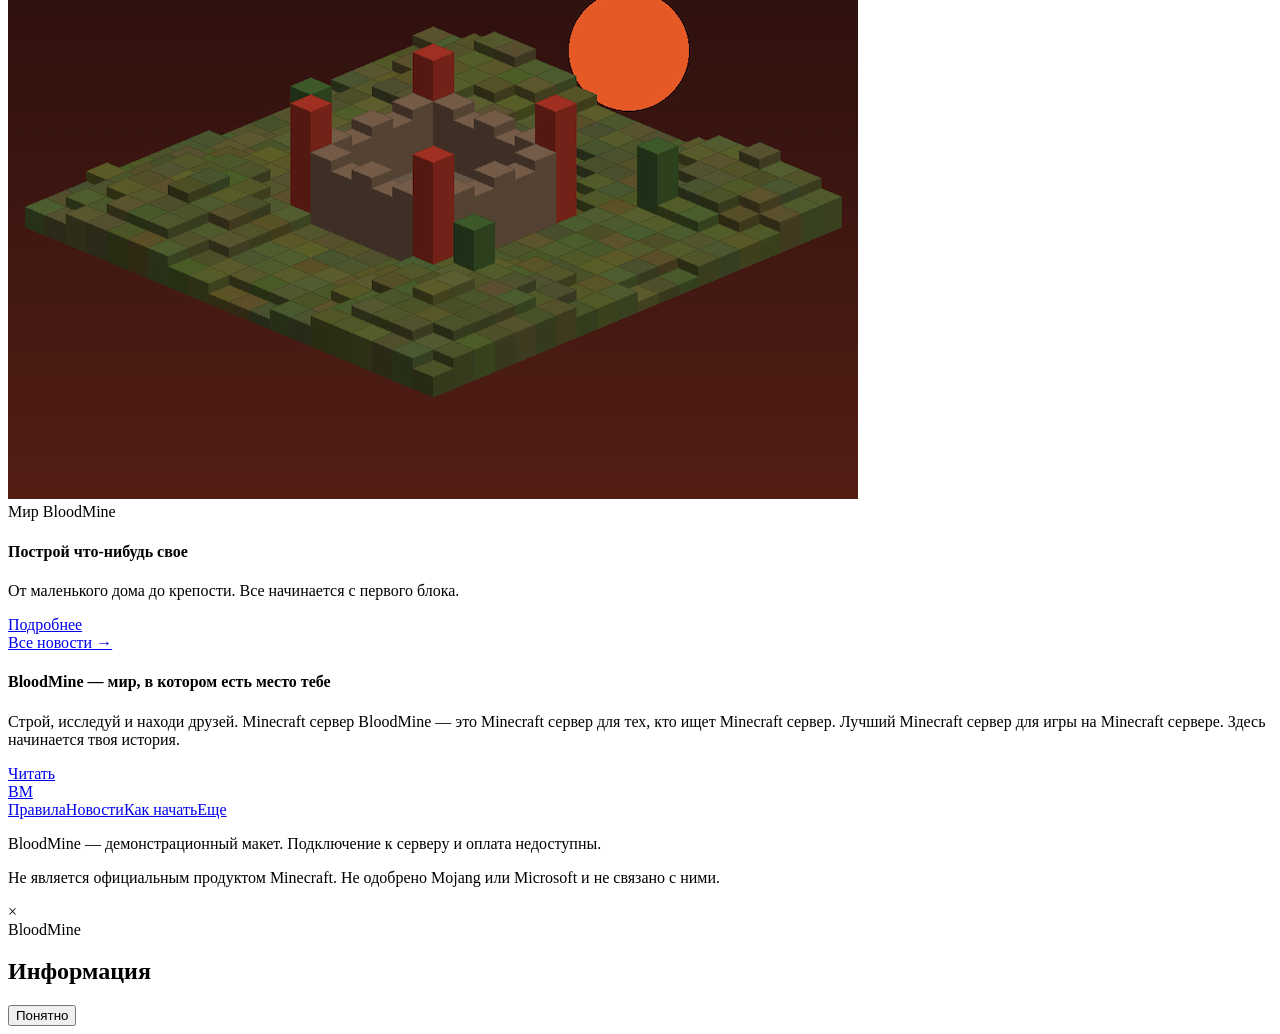
==== commit 33a0729d: "Update index.html final placement for h1 (not the prettiet idea tho)" ====
--- a/index.html
+++ b/index.html
@@ -11,6 +11,7 @@
   <link rel="stylesheet" href="assets/css/styles.css">
 </head>
 <body>
+        <h1>BloodMine - Лучший Minecraft Сервер для Игры и Приключений</h1>
     <div class="header wrap">
       <a class="logo" href="index.html">BM<span>BLOODMINE</span></a>
       <div class="nav">
@@ -20,7 +21,6 @@
       <div class="header-note">Мир твоих приключений</div>
     </div>
     <div class="hero wrap">
-            <h1>BloodMine - Лучший Minecraft Сервер для Игры и Приключений</h1>
       <div class="hero-copy"><span class="eyebrow">Твоя история начинается здесь</span><h2>Добро пожаловать<br>на наш уникальный<br><span>BloodMine!</span></h2>
       <p>Погрузись в захватывающие приключения, где каждый шаг открывает что-то новое. Собирай друзей, строй и исследуй мир вместе с нами.</p>
       <a class="orange hero-button" href="how-to-play.html">Начать играть <span>→</span></a></div>
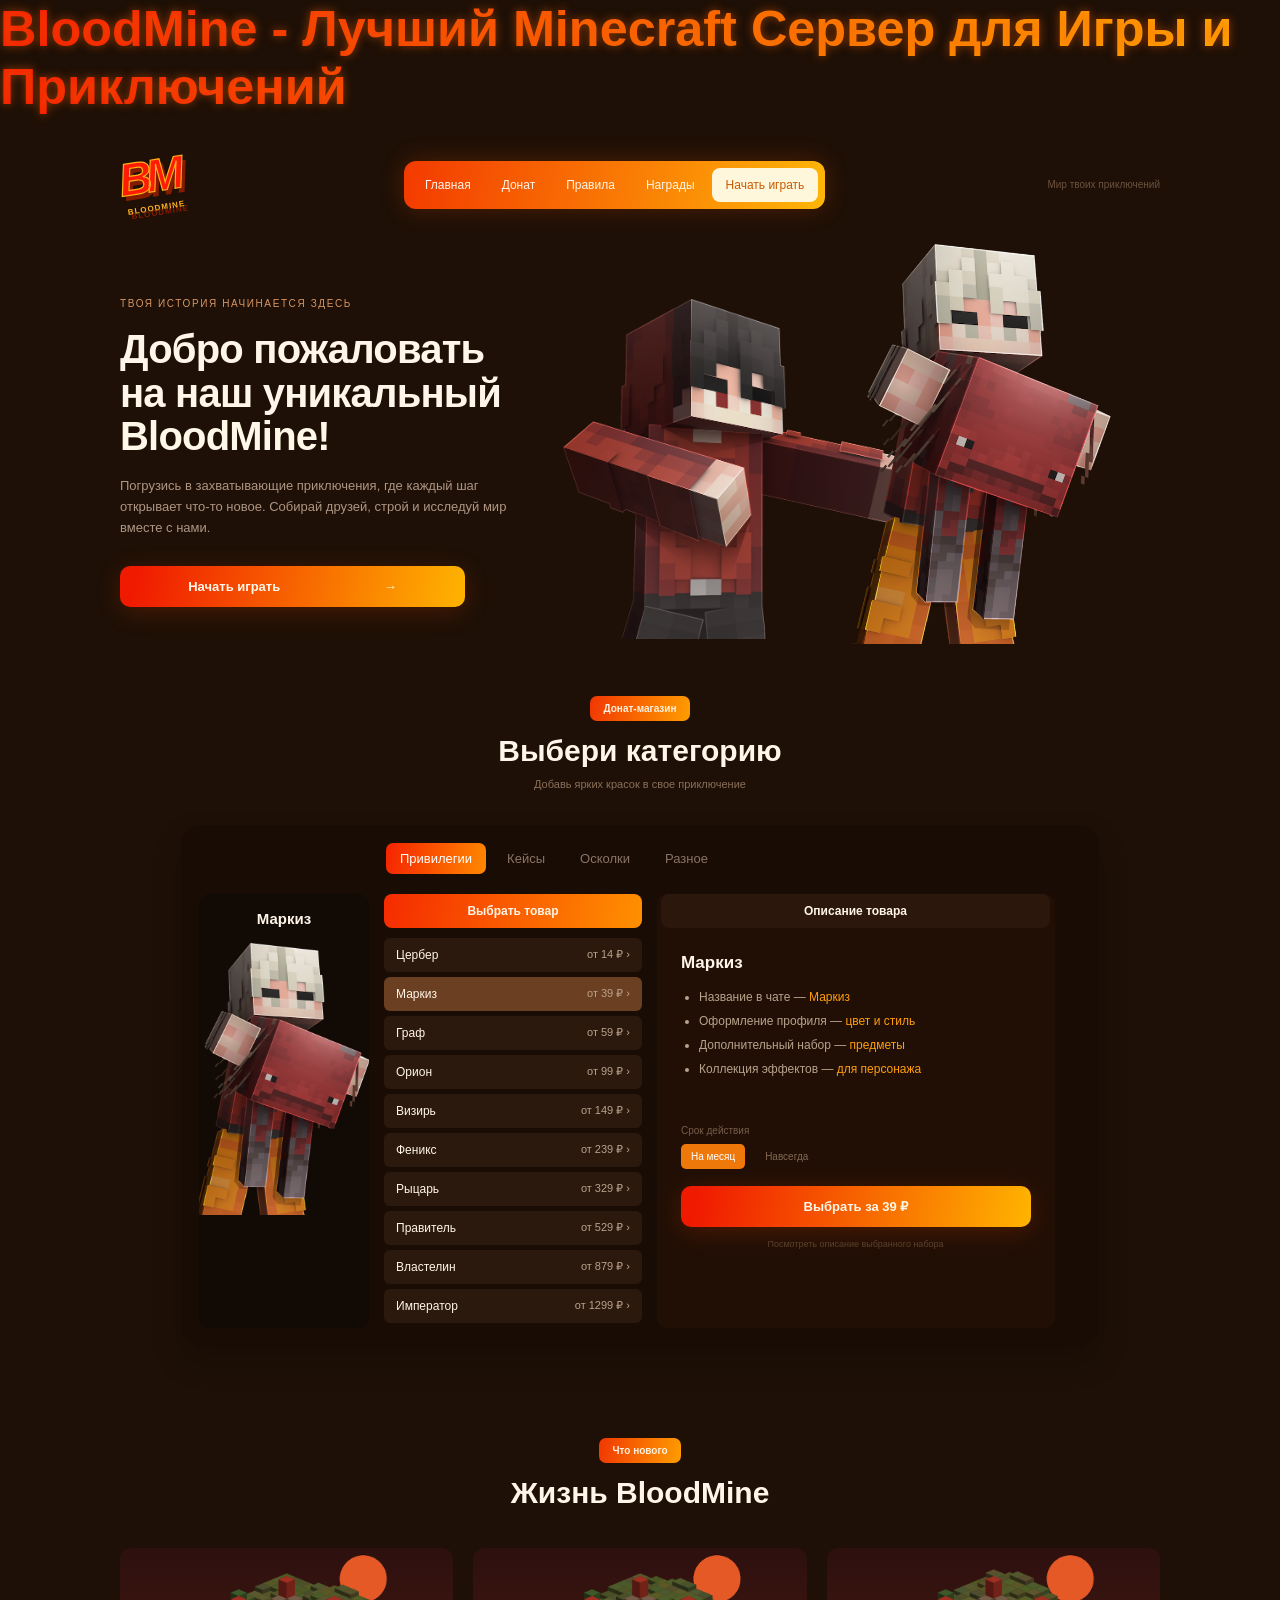
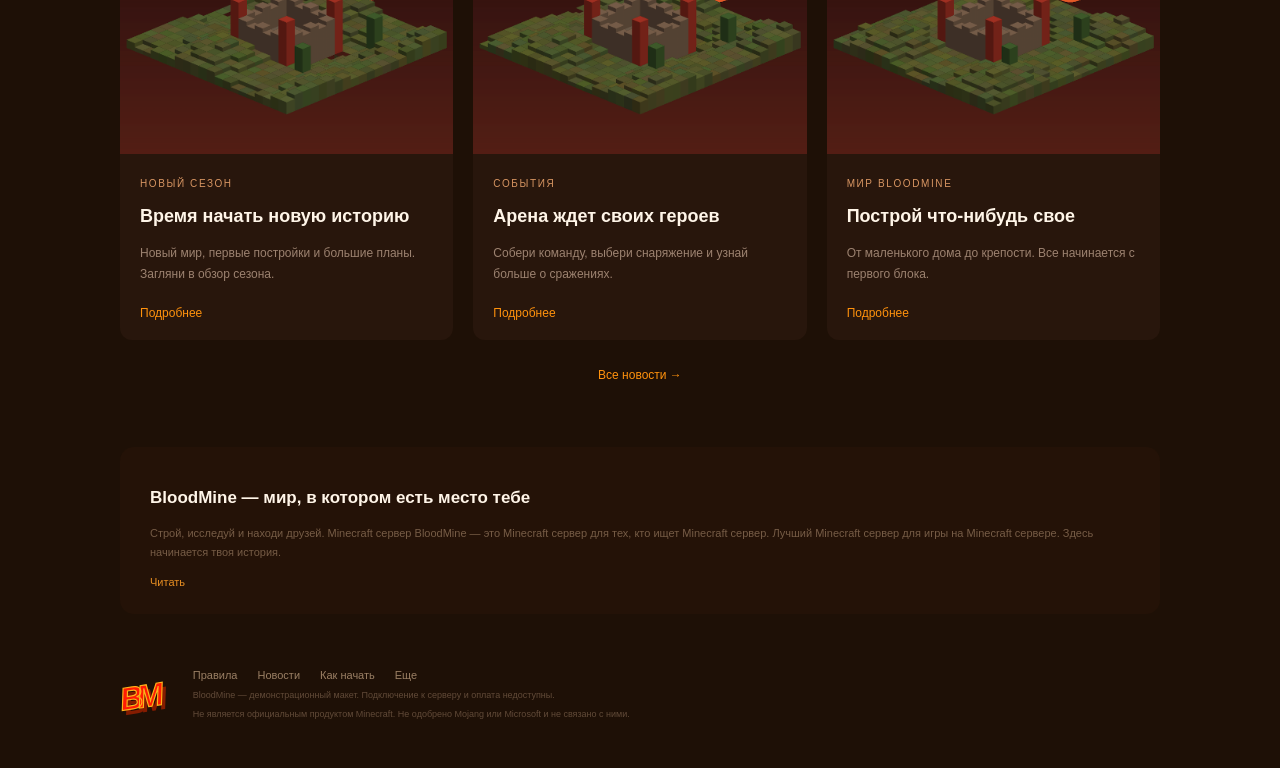
==== commit ea281641: "Update index.html" ====
--- a/index.html
+++ b/index.html
@@ -11,7 +11,7 @@
   <link rel="stylesheet" href="assets/css/styles.css">
 </head>
 <body>
-        <h1>BloodMine - Лучший Minecraft Сервер для Игры и Приключений</h1>
+        <h1 class="h1">BloodMine - Лучший Minecraft Сервер для Игры и Приключений</h1>
     <div class="header wrap">
       <a class="logo" href="index.html">BM<span>BLOODMINE</span></a>
       <div class="nav">
--- a/assets/css/styles.css
+++ b/assets/css/styles.css
@@ -0,0 +1,826 @@
+* {
+    box-sizing: border-box;
+}
+
+html {
+    scroll-behavior: smooth;
+}
+
+body {
+    margin: 0;
+    min-width: 1100px;
+    color: #fff5e8;
+    background: #1e1006;
+    font-family: "Trebuchet MS", Arial, sans-serif;
+    font-size: 14px;
+}
+
+a {
+    color: inherit;
+    text-decoration: none;
+}
+
+h1 {
+  font-size: 3.6em;
+  margin: 0 0 18px 0;
+  background: linear-gradient(100deg, #f01a00 5%, #ffb400 100%);
+  -webkit-background-clip: text;
+  -webkit-text-fill-color: transparent;
+  background-clip: text;
+  color: transparent;
+  text-shadow: 0 0 10px rgba(255, 100, 0, 0.5);
+  line-height: 1.15;
+  font-weight: 900;
+}
+
+button {
+    font-family: inherit;
+    cursor: pointer;
+    border: 0;
+    color: white;
+}
+
+.wrap {
+    width: 1040px;
+    margin: 0 auto;
+}
+
+.header {
+    height: 102px;
+    display: flex;
+    align-items: center;
+    justify-content: space-between;
+}
+
+.logo {
+    display: inline-block;
+    color: #ff1b04;
+    font-family: Impact, "Arial Black", sans-serif;
+    font-weight: 900;
+    font-style: italic;
+    font-size: 46px;
+    line-height: .8;
+    letter-spacing: -6px;
+    transform: rotate(-9deg);
+    -webkit-text-stroke: 1.2px #ffb11a;
+    text-shadow: 3px 5px #851c00;
+}
+
+.logo span {
+    display: block;
+    font: bold 8px Arial;
+    letter-spacing: 1px;
+    margin: 9px 0 0 4px;
+    -webkit-text-stroke: 0;
+    color: #ffaf22;
+}
+
+.nav {
+    display: flex;
+    gap: 3px;
+    align-items: center;
+    padding: 7px;
+    border-radius: 12px;
+    background: linear-gradient(100deg,#f33a00,#ffb608);
+    box-shadow: 0 0 24px #ff510039;
+}
+
+.nav a {
+    font-size: 12px;
+    padding: 10px 14px;
+    border-radius: 8px;
+}
+
+.nav a:hover {
+    background: #ffffff20;
+}
+
+.nav-light {
+    background: #fff7db;
+    color: #cb5a02;
+}
+
+.header-note {
+    color: #6c523f;
+    font-size: 10px;
+}
+
+.hero {
+    height: 430px;
+    position: relative;
+    display: flex;
+    align-items: center;
+}
+
+.hero-copy {
+    width: 500px;
+    position: relative;
+    z-index: 1;
+}
+
+.eyebrow {
+    text-transform: uppercase;
+    color: #d79562;
+    font-size: 10px;
+    letter-spacing: 1.6px;
+}
+
+h2 {
+    font-size: 32px;
+    line-height: 1.08;
+    margin: 18px 0;
+    font-weight: 900;
+}
+
+.hero h2 {
+    font-size: 40px;
+    letter-spacing: -.8px;
+}
+
+.hero h2 span {
+    color: #fff7e8;
+}
+
+.hero p {
+    width: 390px;
+    font-size: 13px;
+    line-height: 1.6;
+    color: #ae9584;
+}
+
+.hero-players {
+    position: absolute;
+    left: 448px;
+    top: 8px;
+    width: 610px;
+    height: auto;
+}
+
+.orange {
+    display: inline-block;
+    text-align: center;
+    padding: 13px 28px;
+    background: linear-gradient(100deg,#f01a00 5%,#ffb400 100%);
+    color: #fff7e8;
+    border-radius: 10px;
+    font-size: 13px;
+    font-weight: bold;
+    box-shadow: 0 5px 25px #e9410036;
+}
+
+.orange:hover {
+    filter: brightness(1.1);
+}
+
+.hero-button {
+    width: 345px;
+    margin-top: 15px;
+}
+
+.hero-button span {
+    margin-left: 100px;
+}
+
+.section-title {
+    text-align: center;
+    margin: 22px 0 35px;
+}
+
+.pill {
+    display: inline-block;
+    border-radius: 7px;
+    background: linear-gradient(100deg,#f13702,#ff9d00);
+    color: #fff1df;
+    padding: 7px 13px;
+    font-size: 10px;
+    font-weight: bold;
+}
+
+.section-title h2 {
+    margin: 14px 0 10px;
+    font-size: 30px;
+}
+
+.section-title p {
+    color: #8a6f5a;
+    font-size: 11px;
+}
+
+.shop-section {
+    padding-top: 8px;
+}
+
+.store {
+    width: 918px;
+    margin: auto;
+    padding: 18px;
+    border-radius: 20px;
+    background: #180c04;
+    box-shadow: 0 15px 30px #00000035;
+}
+
+.tabs {
+    display: flex;
+    gap: 7px;
+    margin: 0 0 20px 187px;
+}
+
+.tab {
+    padding: 8px 14px;
+    font-size: 13px;
+    cursor: pointer;
+    color: #8a7464;
+    border-radius: 7px;
+}
+
+.tab.active {
+    background: linear-gradient(100deg,#f52300,#ff8900);
+    color: #fff;
+}
+
+.store-body {
+    display: flex;
+    gap: 15px;
+}
+
+.store-preview {
+    width: 170px;
+    text-align: center;
+    background: #120a04;
+    border-radius: 12px;
+    overflow: hidden;
+}
+
+h4 {
+    margin: 16px 0;
+    font-size: 17px;
+}
+
+.store-preview h4 {
+    font-size: 15px;
+}
+
+.store-preview img {
+    width: 175px;
+    height: auto;
+    margin-left: -4px;
+}
+
+.product-column {
+    width: 258px;
+}
+
+.column-heading {
+    background: linear-gradient(100deg,#f52b00,#ff9000);
+    padding: 10px;
+    border-radius: 8px;
+    text-align: center;
+    font-size: 12px;
+    font-weight: bold;
+    margin-bottom: 10px;
+}
+
+.column-heading.secondary {
+    background: #2b170b;
+}
+
+.product-row {
+    display: flex;
+    justify-content: space-between;
+    padding: 10px 12px;
+    margin: 5px 0;
+    background: #2b190d;
+    border-radius: 6px;
+    font-size: 12px;
+    cursor: pointer;
+}
+
+.product-row.chosen {
+    background: #6a3f22;
+}
+
+.product-row:hover {
+    background: #77401b;
+}
+
+.product-price {
+    color: #baa28b;
+    font-size: 11px;
+}
+
+.description-column {
+    width: 398px;
+    padding: 0 5px 18px 4px;
+    background: #210f05;
+    border-radius: 10px;
+}
+
+.description-column h4 {
+    margin: 25px 20px 12px;
+    font-size: 17px;
+}
+
+.description-column ul {
+    padding: 0 22px 0 38px;
+    color: #b8a28d;
+    font-size: 12px;
+    line-height: 2;
+    min-height: 125px;
+}
+
+.description-column li span {
+    color: #ff9e0b;
+}
+
+.term-label {
+    font-size: 10px;
+    color: #775e4b;
+    margin: 15px 20px 8px;
+}
+
+.terms {
+    display: flex;
+    gap: 10px;
+    font-size: 10px;
+    margin: 0 20px 17px;
+    color: #826953;
+}
+
+.terms span {
+    padding: 7px 10px;
+    border-radius: 5px;
+    cursor: pointer;
+}
+
+.terms .selected {
+    background: #ef780a;
+    color: #fff;
+}
+
+.description-column .orange {
+    display: block;
+    margin: 0 20px;
+    width: 350px;
+}
+
+.fineprint {
+    color: #5c402c;
+    font-size: 9px;
+    text-align: center;
+    margin: 12px 0 0;
+}
+
+.news-section {
+    padding-top: 70px;
+}
+
+.news-grid {
+    display: grid;
+    grid-template-columns: repeat(3,1fr);
+    gap: 20px;
+    margin-top: 38px;
+}
+
+.news-card {
+    background: #28160c;
+    border-radius: 12px;
+    overflow: hidden;
+}
+
+.news-card img {
+    width: 100%;
+    display: block;
+}
+
+.news-copy {
+    padding: 20px;
+}
+
+.news-copy h4 {
+    font-size: 18px;
+}
+
+.news-copy p {
+    color: #9c8270;
+    font-size: 12px;
+    line-height: 1.7;
+}
+
+.news-copy a,.text-link {
+    display: inline-block;
+    font-size: 12px;
+    color: #ff920d;
+    margin-top: 10px;
+}
+
+.text-link {
+    display: block;
+    width: max-content;
+    margin: 28px auto;
+}
+
+.about {
+    margin-top: 65px;
+    padding: 25px 30px;
+    background: #241207;
+    border-radius: 14px;
+}
+
+.about p {
+    color: #765c46;
+    font-size: 11px;
+    line-height: 1.7;
+}
+
+.about a {
+    color: #e68d22;
+    font-size: 11px;
+}
+
+.footer {
+    display: flex;
+    gap: 35px;
+    padding: 55px 0 40px;
+    align-items: center;
+}
+
+.small-logo {
+    font-size: 32px;
+}
+
+.footer-links {
+    display: flex;
+    gap: 20px;
+    font-size: 11px;
+    color: #9a7f64;
+}
+
+.footer p {
+    color: #614a38;
+    font-size: 9px;
+    margin: 9px 0;
+}
+
+.inner-page {
+    padding: 15px 50px 55px;
+    min-height: 760px;
+}
+
+.inner-page .section-title {
+    margin-bottom: 45px;
+}
+
+.rules-intro {
+    color: #a58b76;
+    font-size: 12px;
+    margin: auto auto 25px;
+    width: 800px;
+    line-height: 1.8;
+}
+
+.rules-list {
+    width: 800px;
+    margin: auto;
+}
+
+.rule {
+    margin: 10px 0;
+    border-radius: 8px;
+    overflow: hidden;
+    background: #2c190d;
+}
+
+.rule-heading {
+    display: flex;
+    justify-content: space-between;
+    padding: 18px 22px;
+    font-size: 13px;
+    cursor: pointer;
+}
+
+.rule-heading b {
+    color: #ff8b0b;
+    font-size: 18px;
+}
+
+.rule-content {
+    display: none;
+    padding: 8px 22px 25px;
+    font-size: 12px;
+    color: #aa8b74;
+    line-height: 1.9;
+}
+
+.rule.open .rule-content {
+    display: block;
+}
+
+.bottom-help {
+    width: 800px;
+    margin: 45px auto;
+    padding: 25px;
+    background: #261407;
+    border-radius: 12px;
+}
+
+.bottom-help p {
+    font-size: 12px;
+    color: #a58b76;
+}
+
+.bottom-help .orange {
+    margin-top: 12px;
+}
+
+.rewards-grid {
+    display: grid;
+    grid-template-columns: repeat(3,1fr);
+    gap: 18px;
+}
+
+.reward-card {
+    padding: 22px;
+    text-align: center;
+    border-radius: 12px;
+    background: linear-gradient(145deg,#d75519,#f29339);
+    position: relative;
+}
+
+.reward-number {
+    position: absolute;
+    top: 18px;
+    left: 18px;
+    font-size: 11px;
+    color: #ffd3a3;
+}
+
+.reward-card img {
+    display: block;
+    width: 160px;
+    margin: auto;
+}
+
+.reward-card h4 {
+    margin: 3px 0 10px;
+}
+
+.reward-card p {
+    font-size: 11px;
+    color: #6d3219;
+    min-height: 30px;
+}
+
+.reward-card .orange {
+    width: 100%;
+    padding: 10px;
+}
+
+.reward-banner {
+    display: flex;
+    gap: 35px;
+    padding: 20px 65px;
+    margin-top: 45px;
+    background: #2b170b;
+    border-radius: 15px;
+    align-items: center;
+}
+
+.reward-banner img {
+    width: 140px;
+}
+
+.reward-banner p {
+    color: #9f816c;
+    font-size: 12px;
+}
+
+.reward-banner a {
+    color: #f99922;
+    font-size: 12px;
+}
+
+.guide-layout {
+    display: flex;
+    gap: 50px;
+}
+
+.guide-steps {
+    width: 600px;
+}
+
+.guide-step {
+    margin-bottom: 16px;
+    padding: 20px 25px;
+    background: #2b180c;
+    border-radius: 12px;
+}
+
+.guide-step>span {
+    color: #ff8908;
+    font-size: 11px;
+}
+
+.guide-step h4 {
+    margin: 10px 0;
+}
+
+.guide-step p {
+    font-size: 12px;
+    color: #a88c76;
+    line-height: 1.8;
+}
+
+.guide-step a {
+    color: #ff9517;
+    font-size: 12px;
+}
+
+.guide-player {
+    width: 250px;
+    height: 375px;
+    margin-top: 35px;
+}
+
+.guide-note {
+    padding: 25px;
+    background: #2d180a;
+    border-radius: 12px;
+    margin: 30px 0;
+}
+
+.guide-note p {
+    color: #ba9c81;
+    font-size: 12px;
+    line-height: 1.8;
+}
+
+.guide-note .orange {
+    margin-top: 12px;
+}
+
+.faq {
+    margin-top: 45px;
+}
+
+.news-wide {
+    margin-top: 40px;
+    display: flex;
+    align-items: center;
+    gap: 40px;
+    background: #291509;
+    padding: 15px 35px;
+    border-radius: 16px;
+}
+
+.news-wide img {
+    width: 360px;
+}
+
+.news-wide p {
+    color: #a88b72;
+    font-size: 12px;
+    line-height: 1.8;
+}
+
+.news-wide a {
+    color: #ff9823;
+    font-size: 12px;
+}
+
+.article-page {
+    width: 850px;
+    padding: 30px 0;
+}
+
+.breadcrumbs {
+    color: #886c54;
+    font-size: 11px;
+    margin: 0 0 35px;
+}
+
+.article-page h2 {
+    font-size: 38px;
+    margin: 20px 0;
+}
+
+.article-meta {
+    color: #71553f;
+    font-size: 10px;
+}
+
+.article-cover {
+    width: 850px;
+    border-radius: 12px;
+    margin-top: 20px;
+}
+
+.article-body {
+    width: 730px;
+    margin: 30px auto;
+    font-size: 14px;
+    line-height: 1.9;
+    color: #b99d85;
+}
+
+.article-body h4 {
+    color: #fff1df;
+    font-size: 22px;
+    margin-top: 32px;
+}
+
+.article-body img {
+    width: 730px;
+    margin: 20px 0;
+}
+
+.article-bottom {
+    display: flex;
+    justify-content: space-between;
+    color: #f8961e;
+    font-size: 12px;
+}
+
+.overlay {
+    position: fixed;
+    inset: 0;
+    background: #000b;
+    z-index: 30;
+    display: none;
+    align-items: center;
+    justify-content: center;
+}
+
+.overlay.visible {
+    display: flex;
+}
+
+.modal {
+    width: 470px;
+    padding: 40px;
+    border-radius: 15px;
+    background: #2b180c;
+    position: relative;
+    box-shadow: 0 15px 60px #000a;
+}
+
+.modal h2 {
+    font-size: 26px;
+}
+
+.modal p {
+    color: #bba087;
+    font-size: 13px;
+    line-height: 1.8;
+}
+
+.modal-close {
+    position: absolute;
+    right: 20px;
+    top: 15px;
+    cursor: pointer;
+    color: #a78261;
+    font-size: 24px;
+}
+
+.modal .orange {
+    width: 100%;
+    margin-top: 20px;
+}
+
+.toast {
+    position: fixed;
+    bottom: 25px;
+    left: 45%;
+    background: #b64a09;
+    padding: 14px 30px;
+    border-radius: 8px;
+    display: none;
+}
+
+.hero-players {
+    height: 410px;
+    top: 8px;
+}
+
+.hero-players img {
+    position: absolute;
+    width: auto;
+}
+
+.hero-back {
+    left: -5px;
+    top: 55px;
+    height: 340px;
+}
+
+.hero-front {
+    left: 285px;
+    top: 0;
+    height: 400px;
+}
+
+.news-wide>img {
+    width: 300px;
+    max-height: 300px;
+    object-fit: contain;
+}
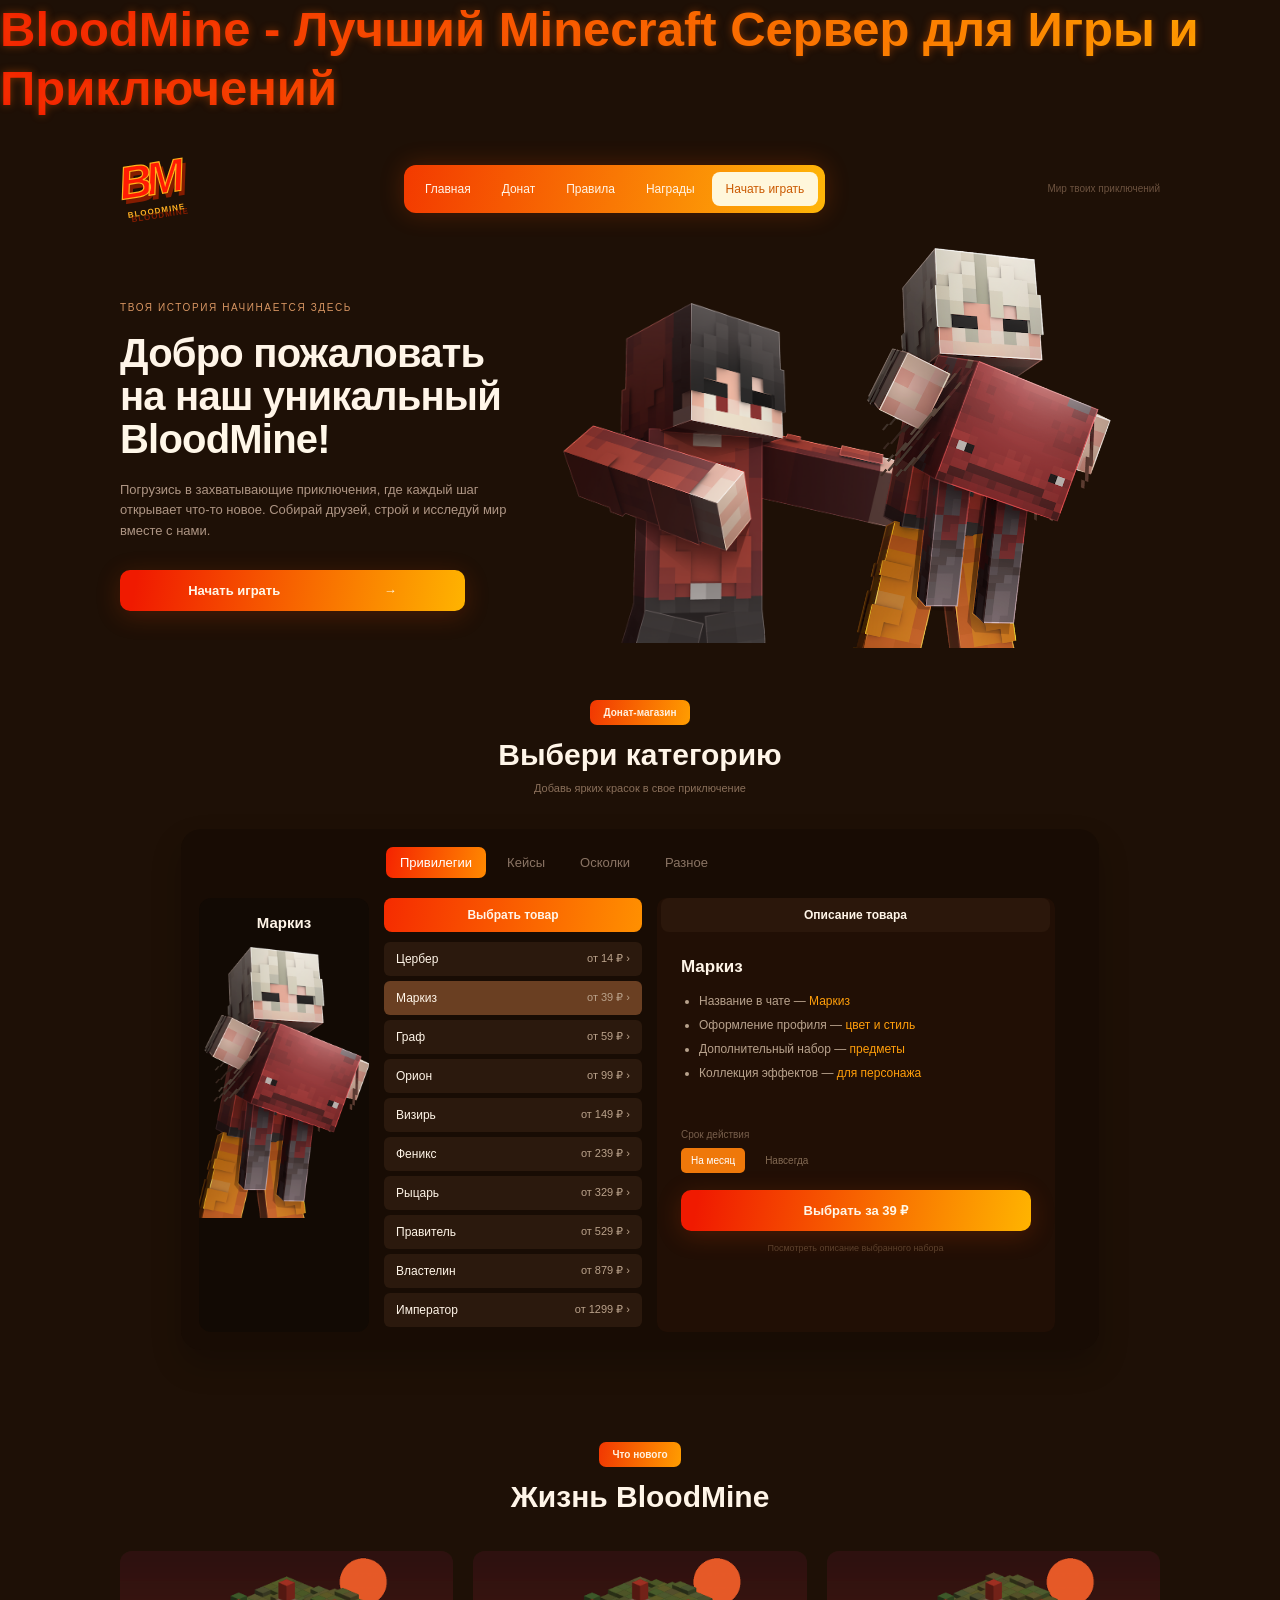
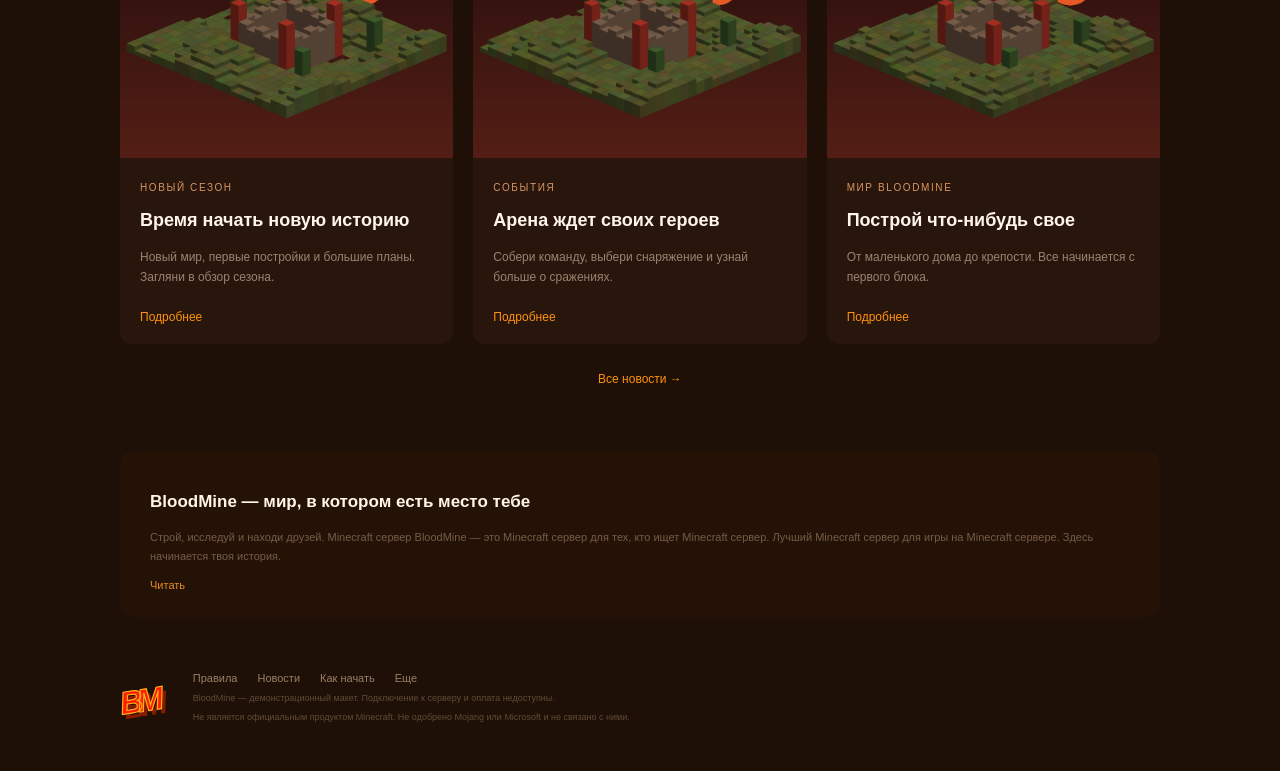
==== commit 2d138c80: "Update index.html try make style even inside index.html" ====
--- a/index.html
+++ b/index.html
@@ -9,6 +9,17 @@
   <script src="assets/js/widgets.js"></script>
   <link rel="stylesheet" href="assets/css/components.css">
   <link rel="stylesheet" href="assets/css/styles.css">
+  <style>h1 { /* Или более специфичный селектор, например .page-rules h1 */
+  font-size: 3.5em; /* Чуть меньше, чем на главной */
+  margin: 0 0 20px 0;
+  background: linear-gradient(100deg, #f01a00 5%, #ffb400 100%);
+  -webkit-background-clip: text;
+  -webkit-text-fill-color: transparent;
+  background-clip: text;
+  color: transparent;
+  text-shadow: 0 0 8px rgba(255, 100, 0, 0.4);
+  line-height: 1.2;
+}</style>
 </head>
 <body>
         <h1 class="h1">BloodMine - Лучший Minecraft Сервер для Игры и Приключений</h1>
